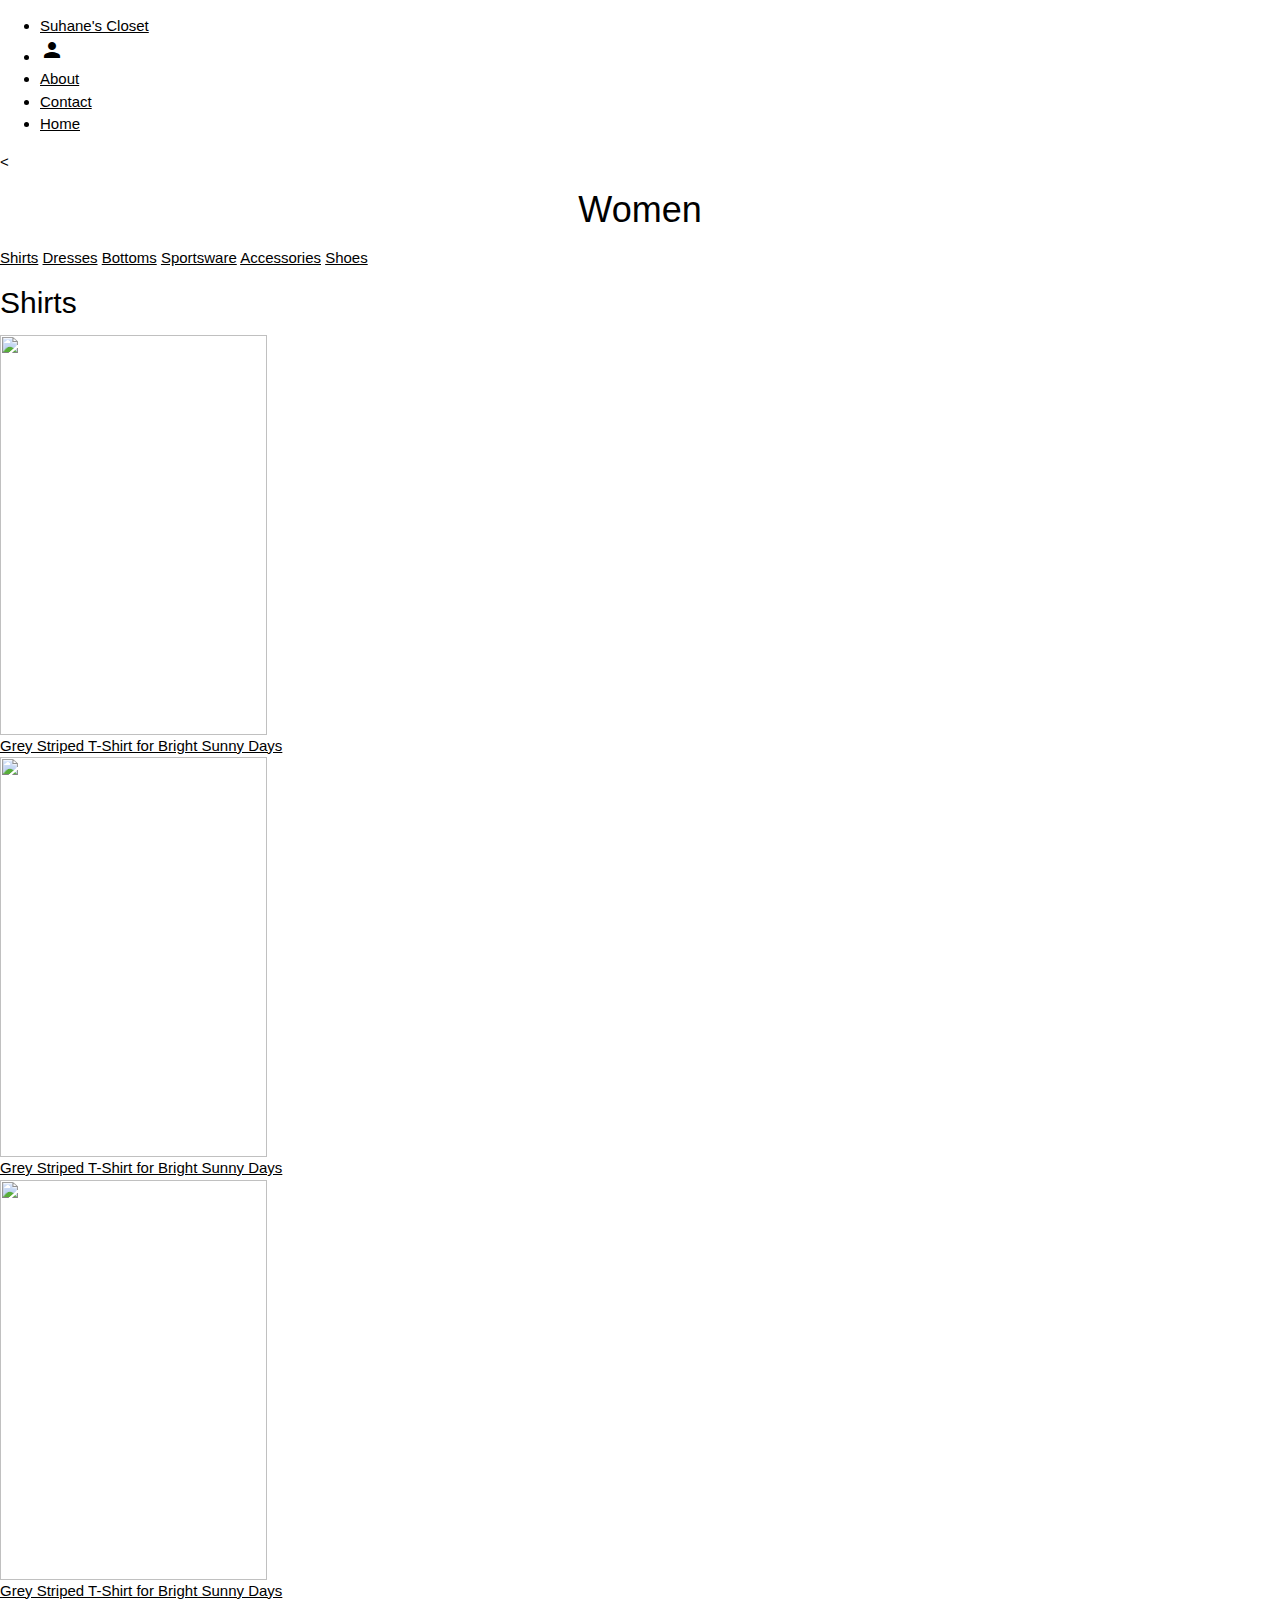
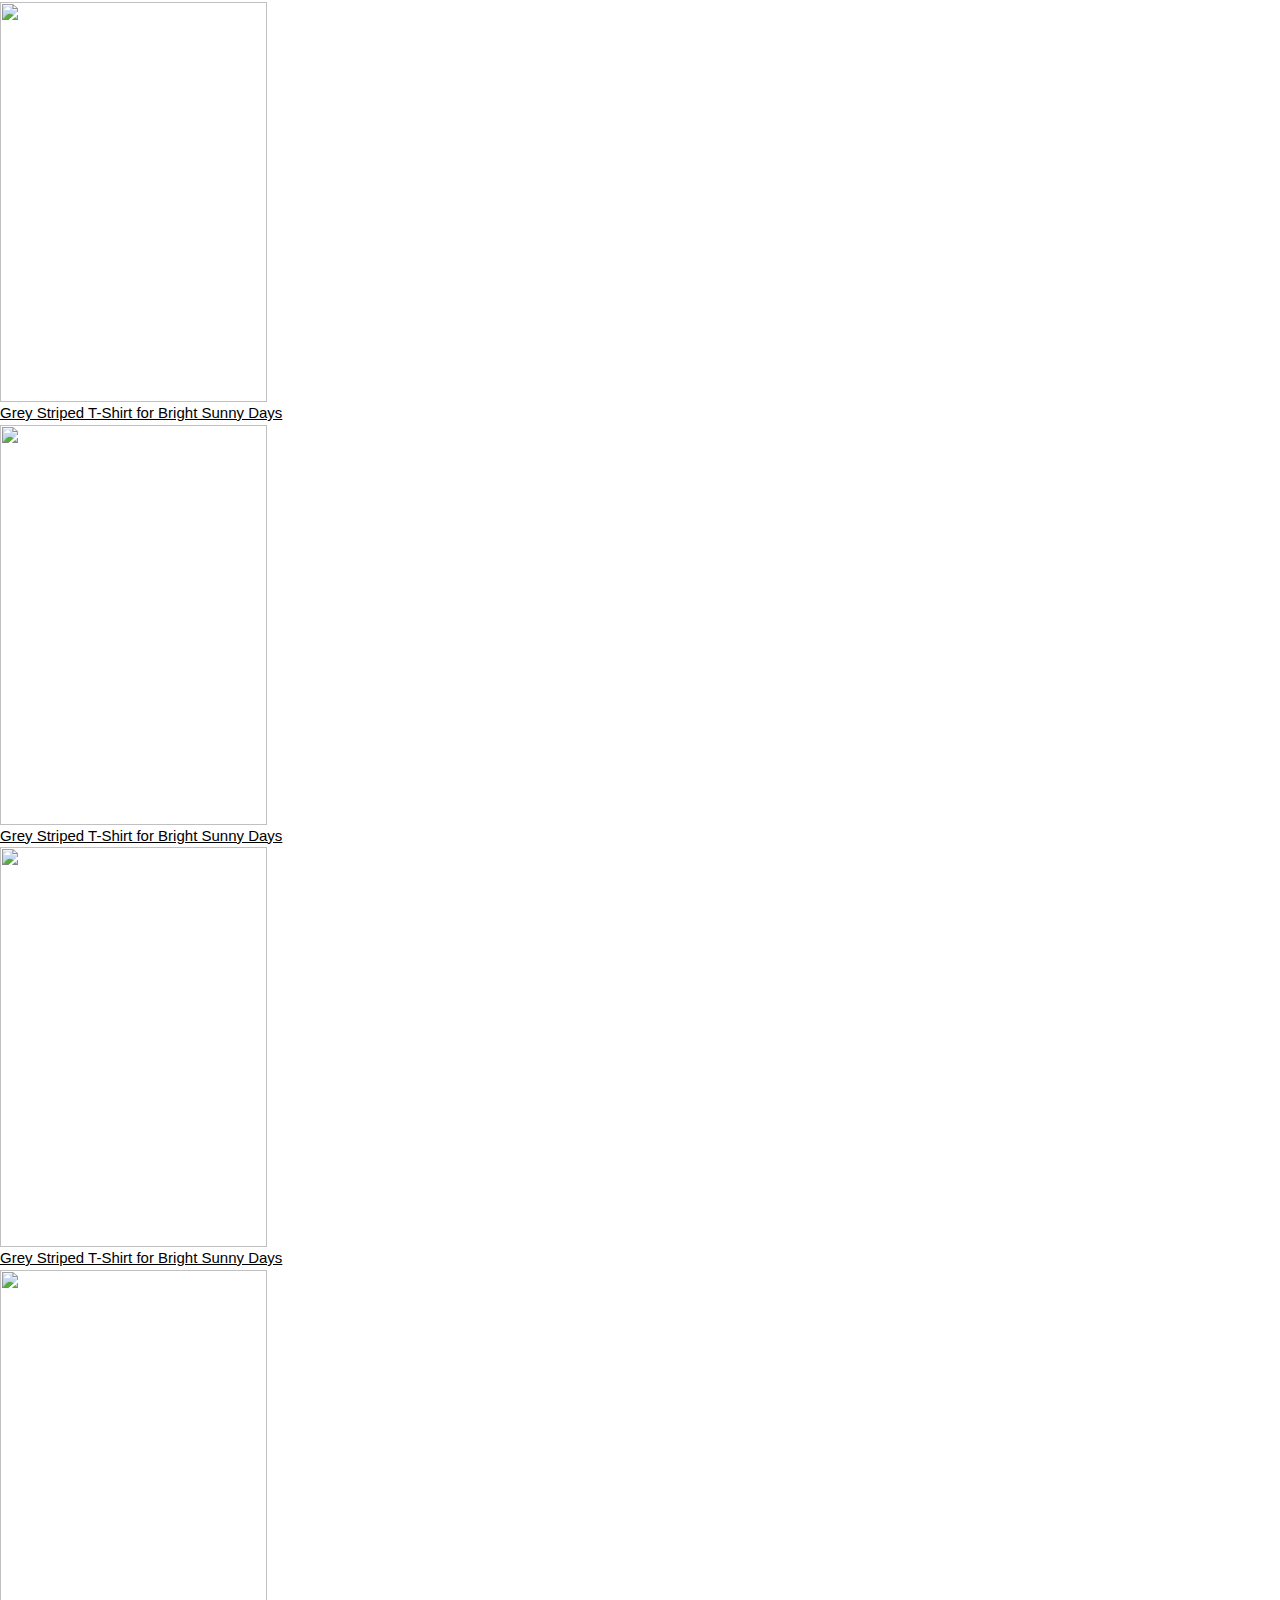
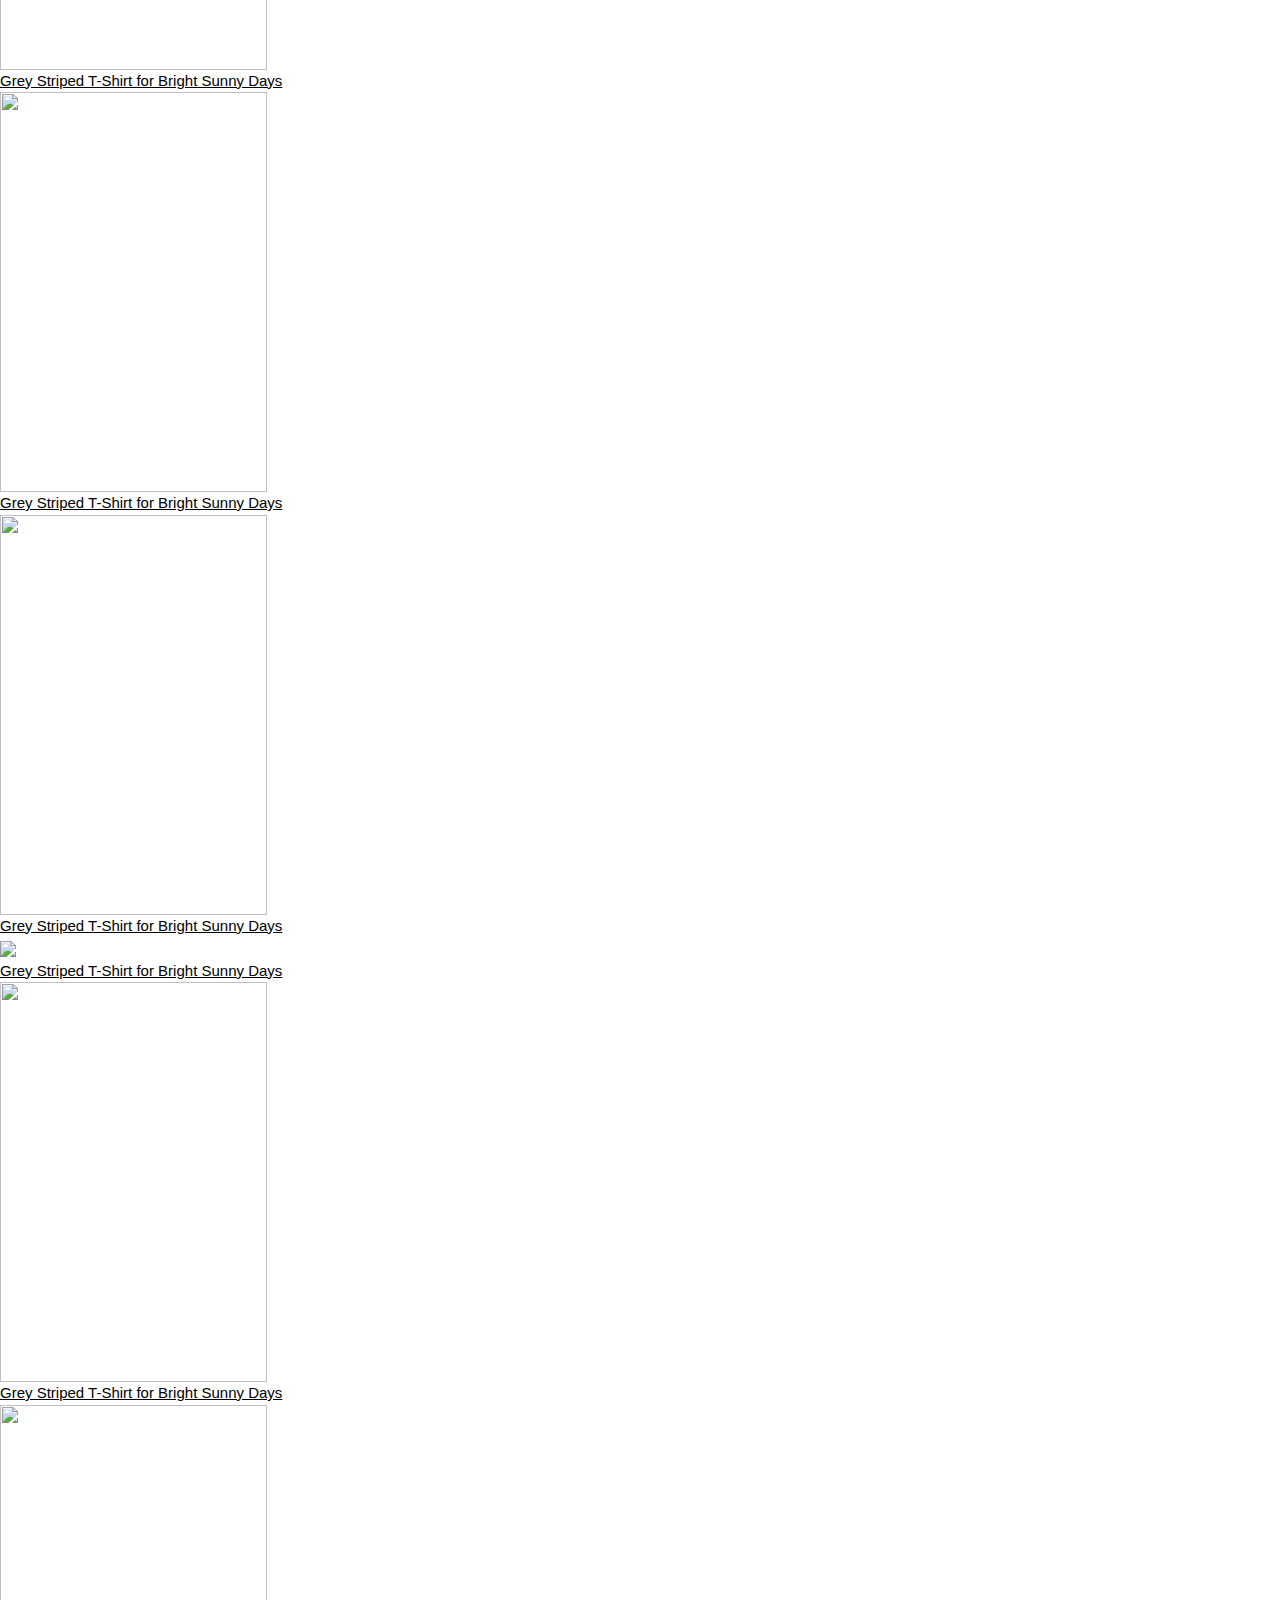
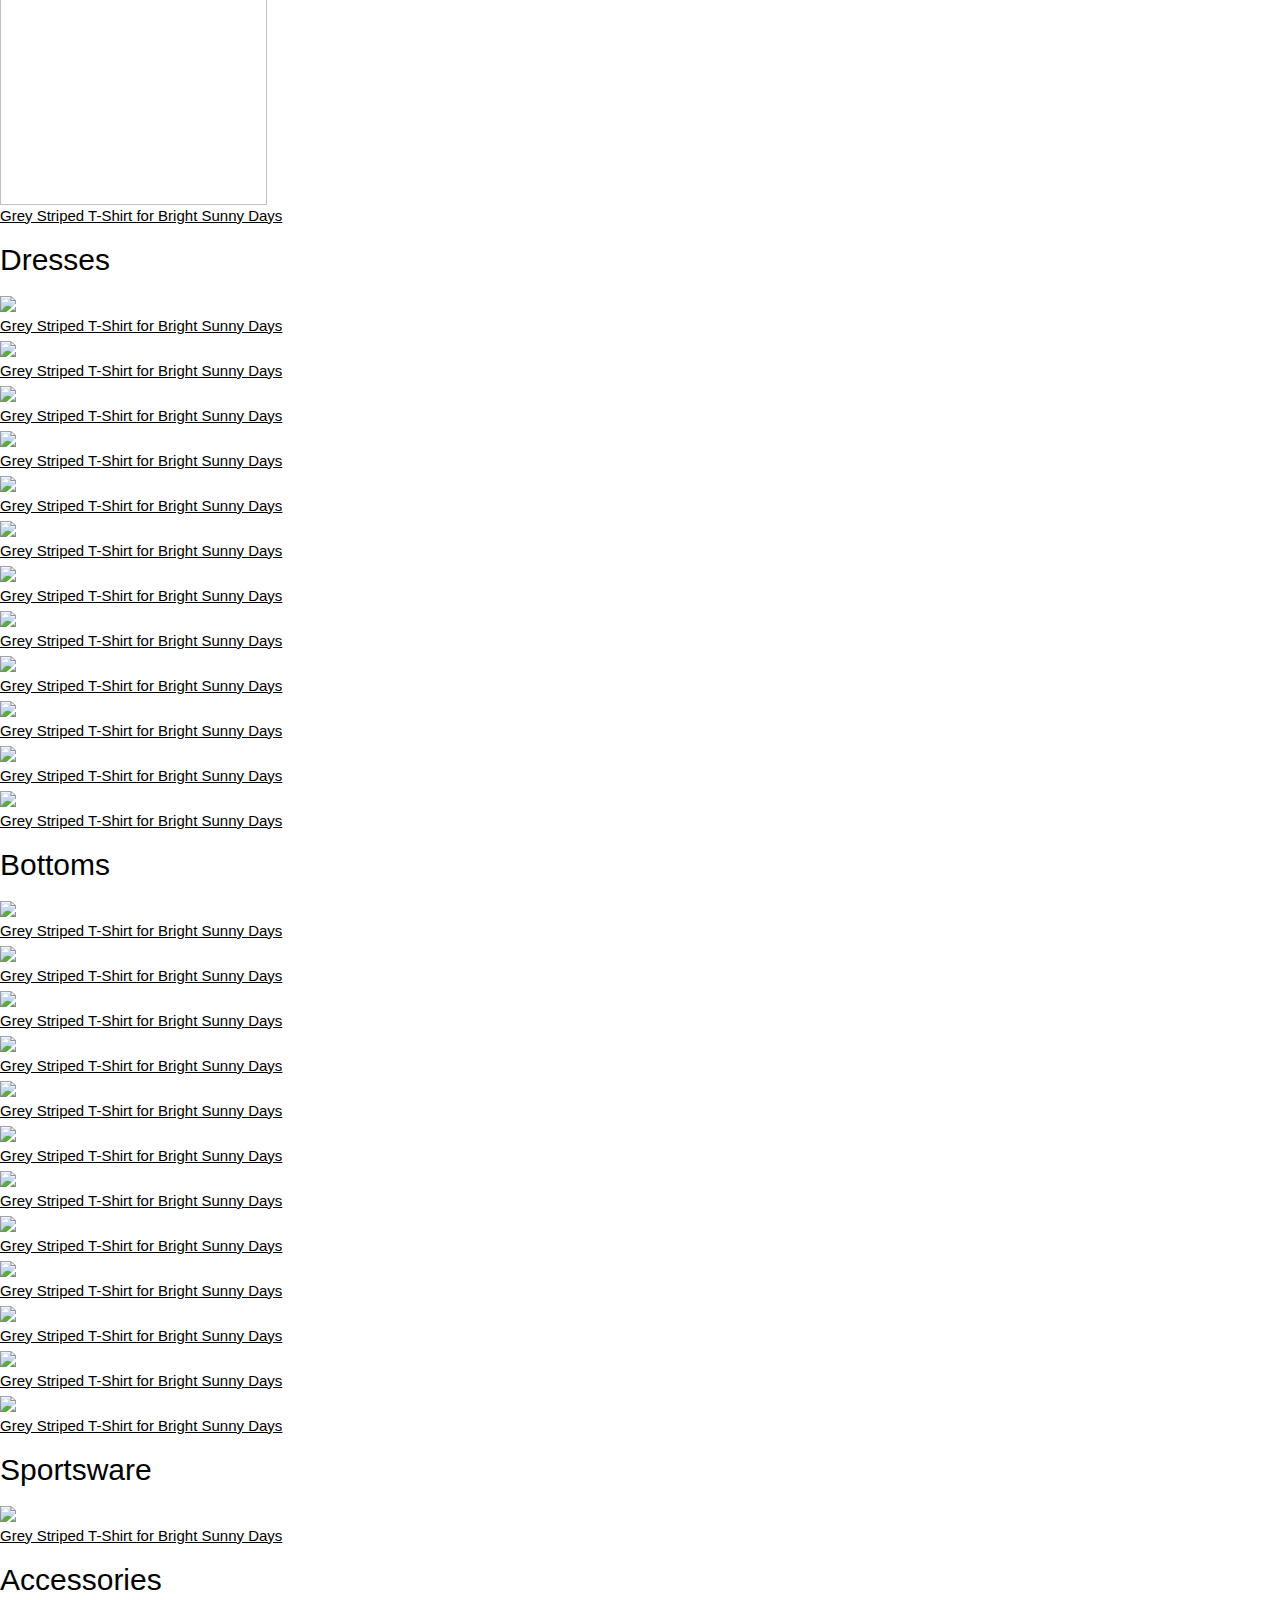
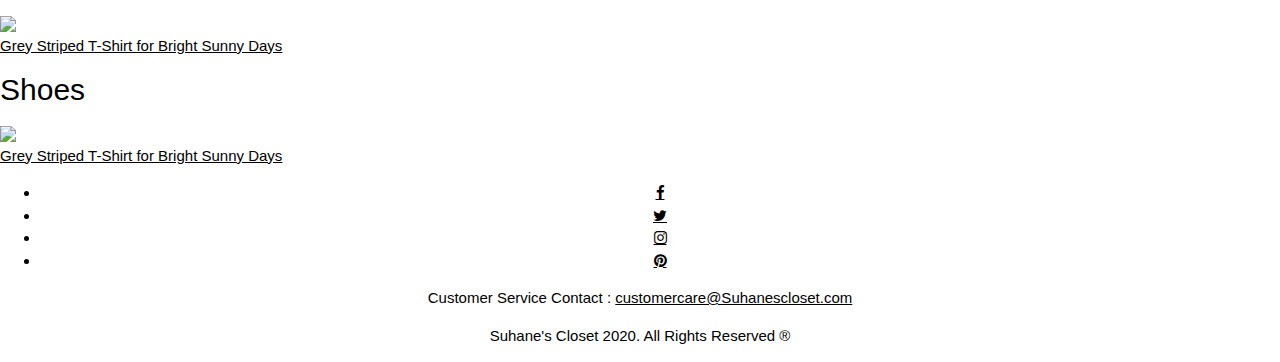
==== index.html @ 813f4f31 "Create index.html" ====
<!DOCTYPE html>
<html>
<head>
	<link href="https://fonts.googleapis.com/css2?family=Pacifico&family=Roboto&display=swap" rel="stylesheet"> <!-- Imported the roboto and pacifisio font -->
	<link href="https://fonts.googleapis.com/css2?family=Marck+Script&display=swap" rel="stylesheet">

	<meta name="viewport" content="width=device-width, initial-scale=1">
	<link rel="stylesheet" href="https://www.w3schools.com/w3css/4/w3.css">
	<link rel="stylesheet" href="https://fonts.googleapis.com/icon?family=Material+Icons"> 
	<link rel="stylesheet" href="https://cdnjs.cloudflare.com/ajax/libs/font-awesome/4.7.0/css/font-awesome.min.css"><!-- importing the icons...-->

	<link rel="stylesheet" type="text/css" href="../CSS/indexstyle.css">
	<link rel="stylesheet" type="text/css" href="../CSS/women.css">
	<link rel="stylesheet" type="text/css" href="../CSS/img.css">
	<title>Suhane's Closet</title>
</head>
<body>

	<!-- -------- NavMenu Begins --------->

	<div id = "NavMenu">
		<ul>
			<span id = "title">
				<li><a href="index.html">Suhane's Closet</a></li>				
			</span>
			<span id="NavLinks">
				<li><a href="#account"><i class="material-icons">person</i></a></li>
				<li><a href="#about">About</a></li>
				<li><a href="#contact">Contact</a></li>
				<li><a href="#home">Home</a></li>				
			</span>
		</ul>
	</div>

	<
	<!-- -------- NavMenu ENDS --------->
	<h1 align="center">Women</h1>
	<div class="sidenav">	
	<a href="#wshirts">Shirts</a>
	<a href="#wdress">Dresses</a>
	<a href="#wbottoms">Bottoms</a>
	<a href="#wsport">Sportsware</a>
	<a href="#wassecc">Accessories</a>
	<a href="#wshoes">Shoes</a>
	</div>
	<div class="main">
		<h2 id="wshirts">Shirts</h2>
		<div class="row">	
	 		<div class="column">
	 		<div class="gallery">
		  	<a target="_blank" href="sh1.html">
		    <img src="C:\suhane closet\Images\sh1.jpg" width="267" height="400">
		 	<div class="desc">Grey Striped T-Shirt for Bright Sunny Days</div>
		 	</div>
		 	</div>
		 	<div class="column">
		 	<div class="gallery">
		  	<a target="_blank" href="sh2.html">
		    <img src="C:\suhane closet\Images\sh2.jpg" width="267" height="400">
		 	<div class="desc">Grey Striped T-Shirt for Bright Sunny Days</div>
		 	</a>
		 	</div>
	 		</div>	
	 		<div class="column">
		 	<div class="gallery">
		  	<a target="_blank" href="sh3.html">
		    <img src="C:\suhane closet\Images\sh3.jpg" width="267" height="400">
		 	<div class="desc">Grey Striped T-Shirt for Bright Sunny Days</div>
		 	</a>
		 	</div>
	 		</div>	
	 	</div>
	 	<div class="row">	
	 		<div class="column">
	 		<div class="gallery">
		  	<a target="_blank" href="sh4.html">
		    <img src="C:\suhane closet\Images\sh4.jpg" width="267" height="400">
		 	<div class="desc">Grey Striped T-Shirt for Bright Sunny Days</div>
		 	</div>
		 	</div>
		 	<div class="column">
		 	<div class="gallery">
		  	<a target="_blank" href="sh5.html">
		    <img src="C:\suhane closet\Images\sh5.jpg" width="267" height="400">
		 	<div class="desc">Grey Striped T-Shirt for Bright Sunny Days</div>
		 	</a>
		 	</div>
	 		</div>	
	 		<div class="column">
		 	<div class="gallery">
		  	<a target="_blank" href="sh6.html">
		    <img src="C:\suhane closet\Images\sh6.jpg" width="267" height="400">
		 	<div class="desc">Grey Striped T-Shirt for Bright Sunny Days</div>
		 	</a>
		 	</div>
	 		</div>	
	 	</div>
	 	<div class="row">	
	 		<div class="column">
	 		<div class="gallery">
		  	<a target="_blank" href="sh7.html">
		    <img src="C:\suhane closet\Images\sh7.jpg" width="267" height="400">
		 	<div class="desc">Grey Striped T-Shirt for Bright Sunny Days</div>
		 	</div>
		 	</div>
		 	<div class="column">
		 	<div class="gallery">
		  	<a target="_blank" href="sh8.html">
		    <img src="C:\suhane closet\Images\sh8.jpg" width="267" height="400">
		 	<div class="desc">Grey Striped T-Shirt for Bright Sunny Days</div>
		 	</a>
		 	</div>
	 		</div>	
	 		<div class="column">
		 	<div class="gallery">
		  	<a target="_blank" href="sh9.html">
		    <img src="C:\suhane closet\Images\sh9.jpg" width="267" height="400">
		 	<div class="desc">Grey Striped T-Shirt for Bright Sunny Days</div>
		 	</a>
		 	</div>
	 		</div>	
	 	</div><div class="row">	
	 		<div class="column">
	 		<div class="gallery">
		  	<a target="_blank" href="sh10.html">
		    <img src="C:\suhane closet\Images\sh10.jpg" >
		 	<div class="desc">Grey Striped T-Shirt for Bright Sunny Days</div>
		 	</div>
		 	</div>
		 	<div class="column">
		 	<div class="gallery">
		  	<a target="_blank" href="sh11.html">
		    <img src="C:\suhane closet\Images\sh11.jpg" width="267" height="400">
		 	<div class="desc">Grey Striped T-Shirt for Bright Sunny Days</div>
		 	</a>
		 	</div>
	 		</div>	
	 		<div class="column">
		 	<div class="gallery">
		  	<a target="_blank" href="sh12.html">
		    <img src="C:\suhane closet\Images\sh12.jpg" width="267" height="400">
		 	<div class="desc">Grey Striped T-Shirt for Bright Sunny Days</div>
		 	</a>
		 	</div>
	 		</div>	
	  	<h2 id="wdress">Dresses</h2>
	 	<div class="row">	
	 		<div class="column">
	 		<div class="gallery">
		  	<a target="_blank" href="d1.html">
		    <img src="C:\suhane closet\Images\d1.jpg" >
		 	<div class="desc">Grey Striped T-Shirt for Bright Sunny Days</div>
		 	</div>
		 	</div>
		 	<div class="column">
		 	<div class="gallery">
		  	<a target="_blank" href="d2.html">
		    <img src="C:\suhane closet\Images\d2.jpg" >
		 	<div class="desc">Grey Striped T-Shirt for Bright Sunny Days</div>
		 	</a>
		 	</div>
	 		</div>	
	 		<div class="column">
		 	<div class="gallery">
		  	<a target="_blank" href="d3.html">
		    <img src="C:\suhane closet\Images\d3.jpg" >
		 	<div class="desc">Grey Striped T-Shirt for Bright Sunny Days</div>
		 	</a>
		 	</div>
	 		</div>	
	 	</div>
	 	<div class="row">	
	 		<div class="column">
	 		<div class="gallery">
		  	<a target="_blank" href="d4.html">
		    <img src="C:\suhane closet\Images\d4.jpg" >
		 	<div class="desc">Grey Striped T-Shirt for Bright Sunny Days</div>
		 	</div>
		 	</div>
		 	<div class="column">
		 	<div class="gallery">
		  	<a target="_blank" href="d5.html">
		    <img src="C:\suhane closet\Images\d5.jpg" >
		 	<div class="desc">Grey Striped T-Shirt for Bright Sunny Days</div>
		 	</a>
		 	</div>
	 		</div>	
	 		<div class="column">
		 	<div class="gallery">
		  	<a target="_blank" href="d6.html">
		    <img src="C:\suhane closet\Images\d6.jpg" >
		 	<div class="desc">Grey Striped T-Shirt for Bright Sunny Days</div>
		 	</a>
		 	</div>
	 		</div>	
	 	</div>
	 	<div class="row">	
	 		<div class="column">
	 		<div class="gallery">
		  	<a target="_blank" href="d7.html">
		    <img src="C:\suhane closet\Images\d7.jpg" >
		 	<div class="desc">Grey Striped T-Shirt for Bright Sunny Days</div>
		 	</div>
		 	</div>
		 	<div class="column">
		 	<div class="gallery">
		  	<a target="_blank" href="d8.html">
		    <img src="C:\suhane closet\Images\d8.jpg" >
		 	<div class="desc">Grey Striped T-Shirt for Bright Sunny Days</div>
		 	</a>
		 	</div>
	 		</div>	
	 		<div class="column">
		 	<div class="gallery">
		  	<a target="_blank" href="d9.html">
		    <img src="C:\suhane closet\Images\d9.jpg" >
		 	<div class="desc">Grey Striped T-Shirt for Bright Sunny Days</div>
		 	</a>
		 	</div>
	 		</div>	
	 	</div>
	 	<div class="row">	
	 		<div class="column">
	 		<div class="gallery">
		  	<a target="_blank" href="d10.html">
		    <img src="C:\suhane closet\Images\d10.jpg" >
		 	<div class="desc">Grey Striped T-Shirt for Bright Sunny Days</div>
		 	</div>
		 	</div>
		 	<div class="column">
		 	<div class="gallery">
		  	<a target="_blank" href="d11.html">
		    <img src="C:\suhane closet\Images\d11.jpg" >
		 	<div class="desc">Grey Striped T-Shirt for Bright Sunny Days</div>
		 	</a>
		 	</div>
	 		</div>	
	 		<div class="column">
		 	<div class="gallery">
		  	<a target="_blank" href="d12.html">
		    <img src="C:\suhane closet\Images\d12.jpg" >
		 	<div class="desc">Grey Striped T-Shirt for Bright Sunny Days</div>
		 	</a>
		 	</div>
	 		</div>	
	 	</div>
	 	<h2 id="wbottoms">Bottoms</h2>
	 	<div class="row">	
	 		<div class="column">
	 		<div class="gallery">
		  	<a target="_blank" href="d1.html">
		    <img src="C:\suhane closet\Images\d1.jpg" >
		 	<div class="desc">Grey Striped T-Shirt for Bright Sunny Days</div>
		 	</div>
		 	</div>
		 	<div class="column">
		 	<div class="gallery">
		  	<a target="_blank" href="d2.html">
		    <img src="C:\suhane closet\Images\d2.jpg" >
		 	<div class="desc">Grey Striped T-Shirt for Bright Sunny Days</div>
		 	</a>
		 	</div>
	 		</div>	
	 		<div class="column">
		 	<div class="gallery">
		  	<a target="_blank" href="d3.html">
		    <img src="C:\suhane closet\Images\d3.jpg" >
		 	<div class="desc">Grey Striped T-Shirt for Bright Sunny Days</div>
		 	</a>
		 	</div>
	 		</div>	
	 	</div>
	 	<div class="row">	
	 		<div class="column">
	 		<div class="gallery">
		  	<a target="_blank" href="d4.html">
		    <img src="C:\suhane closet\Images\d4.jpg" >
		 	<div class="desc">Grey Striped T-Shirt for Bright Sunny Days</div>
		 	</div>
		 	</div>
		 	<div class="column">
		 	<div class="gallery">
		  	<a target="_blank" href="d5.html">
		    <img src="C:\suhane closet\Images\d5.jpg" >
		 	<div class="desc">Grey Striped T-Shirt for Bright Sunny Days</div>
		 	</a>
		 	</div>
	 		</div>	
	 		<div class="column">
		 	<div class="gallery">
		  	<a target="_blank" href="d6.html">
		    <img src="C:\suhane closet\Images\d6.jpg" >
		 	<div class="desc">Grey Striped T-Shirt for Bright Sunny Days</div>
		 	</a>
		 	</div>
	 		</div>	
	 	</div>
	 	<div class="row">	
	 		<div class="column">
	 		<div class="gallery">
		  	<a target="_blank" href="d7.html">
		    <img src="C:\suhane closet\Images\d7.jpg" >
		 	<div class="desc">Grey Striped T-Shirt for Bright Sunny Days</div>
		 	</div>
		 	</div>
		 	<div class="column">
		 	<div class="gallery">
		  	<a target="_blank" href="d8.html">
		    <img src="C:\suhane closet\Images\d8.jpg" >
		 	<div class="desc">Grey Striped T-Shirt for Bright Sunny Days</div>
		 	</a>
		 	</div>
	 		</div>	
	 		<div class="column">
		 	<div class="gallery">
		  	<a target="_blank" href="d9.html">
		    <img src="C:\suhane closet\Images\d9.jpg" >
		 	<div class="desc">Grey Striped T-Shirt for Bright Sunny Days</div>
		 	</a>
		 	</div>
	 		</div>	
	 	</div>
	 	<div class="row">	
	 		<div class="column">
	 		<div class="gallery">
		  	<a target="_blank" href="d10.html">
		    <img src="C:\suhane closet\Images\d10.jpg" >
		 	<div class="desc">Grey Striped T-Shirt for Bright Sunny Days</div>
		 	</div>
		 	</div>
		 	<div class="column">
		 	<div class="gallery">
		  	<a target="_blank" href="d11.html">
		    <img src="C:\suhane closet\Images\d11.jpg" >
		 	<div class="desc">Grey Striped T-Shirt for Bright Sunny Days</div>
		 	</a>
		 	</div>
	 		</div>	
	 		<div class="column">
		 	<div class="gallery">
		  	<a target="_blank" href="d12.html">
		    <img src="C:\suhane closet\Images\d12.jpg" >
		 	<div class="desc">Grey Striped T-Shirt for Bright Sunny Days</div>
		 	</a>
		 	</div>
	 		</div>	
	 	</div>
	 	<h2 id="wsport">Sportsware</h2>
	 	<div class="gallery">
	  	<a target="_blank" href="1.html">
	    <img src="C:\suhane closet\Images\1.jpg">
	 	<div class="desc">Grey Striped T-Shirt for Bright Sunny Days</div>
	 	</div>
	 	</a>
	 	<h2 id="wassecc">Accessories</h2>
	 	<div class="gallery">
	  	<a target="_blank" href="1.html">
	    <img src="C:\suhane closet\Images\1.jpg">
	 	<div class="desc">Grey Striped T-Shirt for Bright Sunny Days</div>
	 	</div>
	 	</a>
	 	<h2 id="wshoes">Shoes</h2>
	 	<div class="gallery">
	  	<a target="_blank" href="1.html">
	    <img src="C:\suhane closet\Images\1.jpg">
	 	<div class="desc">Grey Striped T-Shirt for Bright Sunny Days</div>
	 	</div>
	 	</a>
	 </div>

	<!-- -------- FOOTER Begins --------->

	<footer id = "footer" align = "center" >
		<div id = "FooterIcons">
			<ul>
				<li><a href="#" class="fa fa-facebook"></a></li>
				<li><a href="#" class="fa fa-twitter"></a></li>
				<li><a href="#" class="fa fa-instagram"></a></li>
				<li><a href="#" class="fa fa-pinterest"></a></li>
			</ul>
		</div>
	  <p>Customer Service Contact : <a href="mailto:customercare@Suhanescloset.com">customercare@Suhanescloset.com</a></p>
	  <p>Suhane's Closet 2020. All Rights Reserved ®</p>
	</footer>

	<!-- -------- Footer ends --------->


</body>
</html>
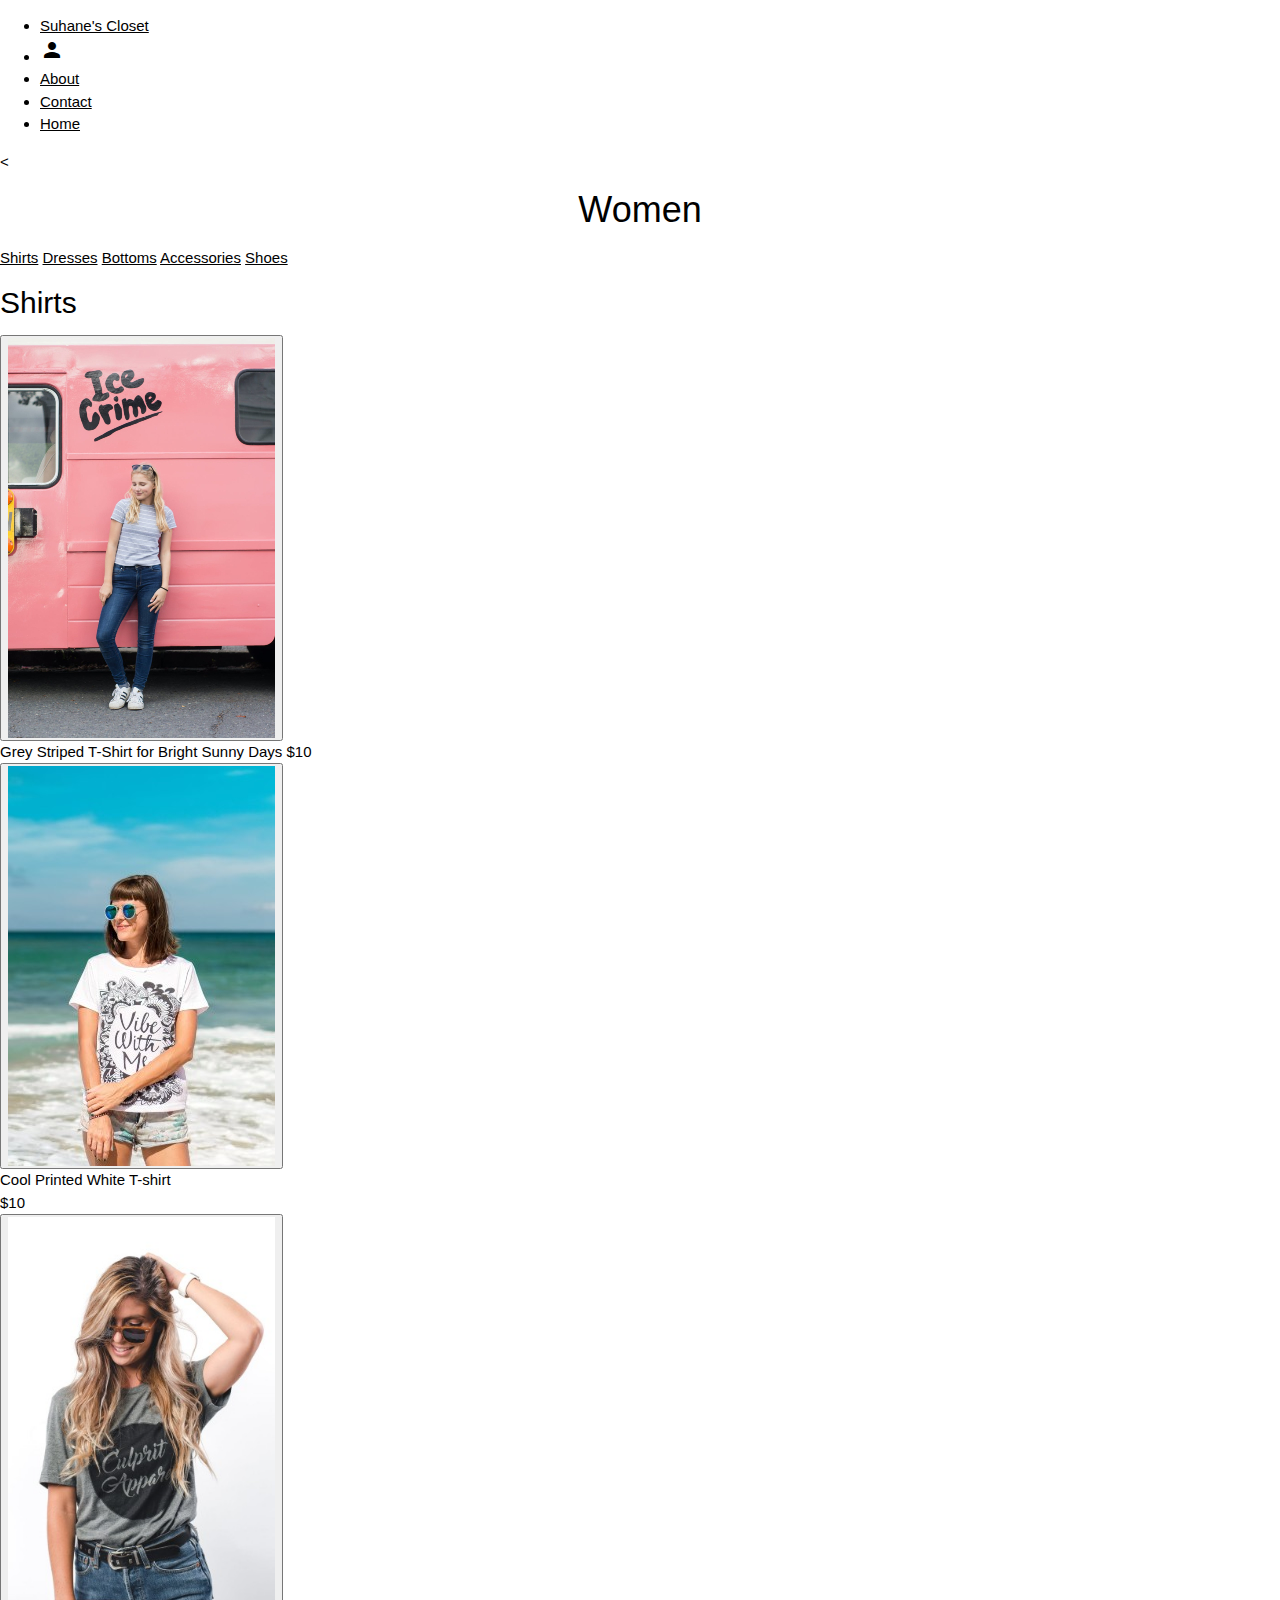
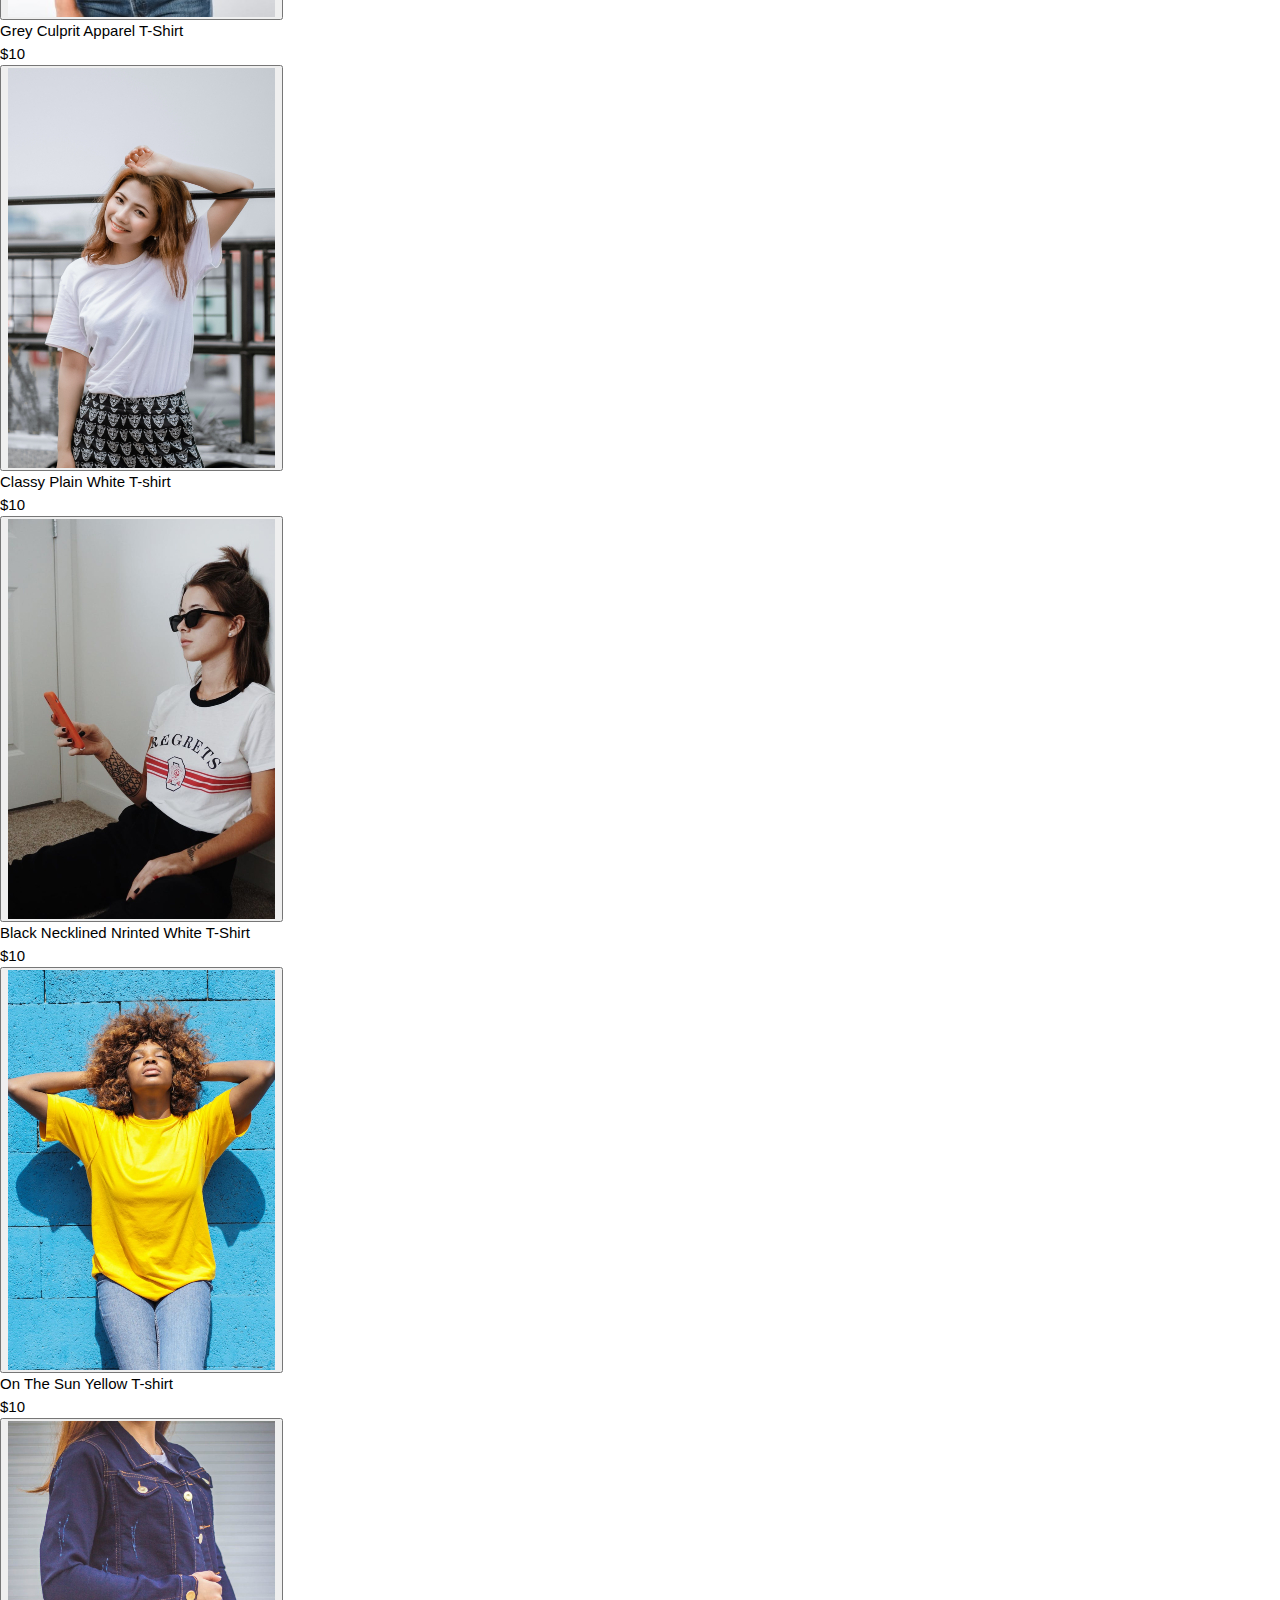
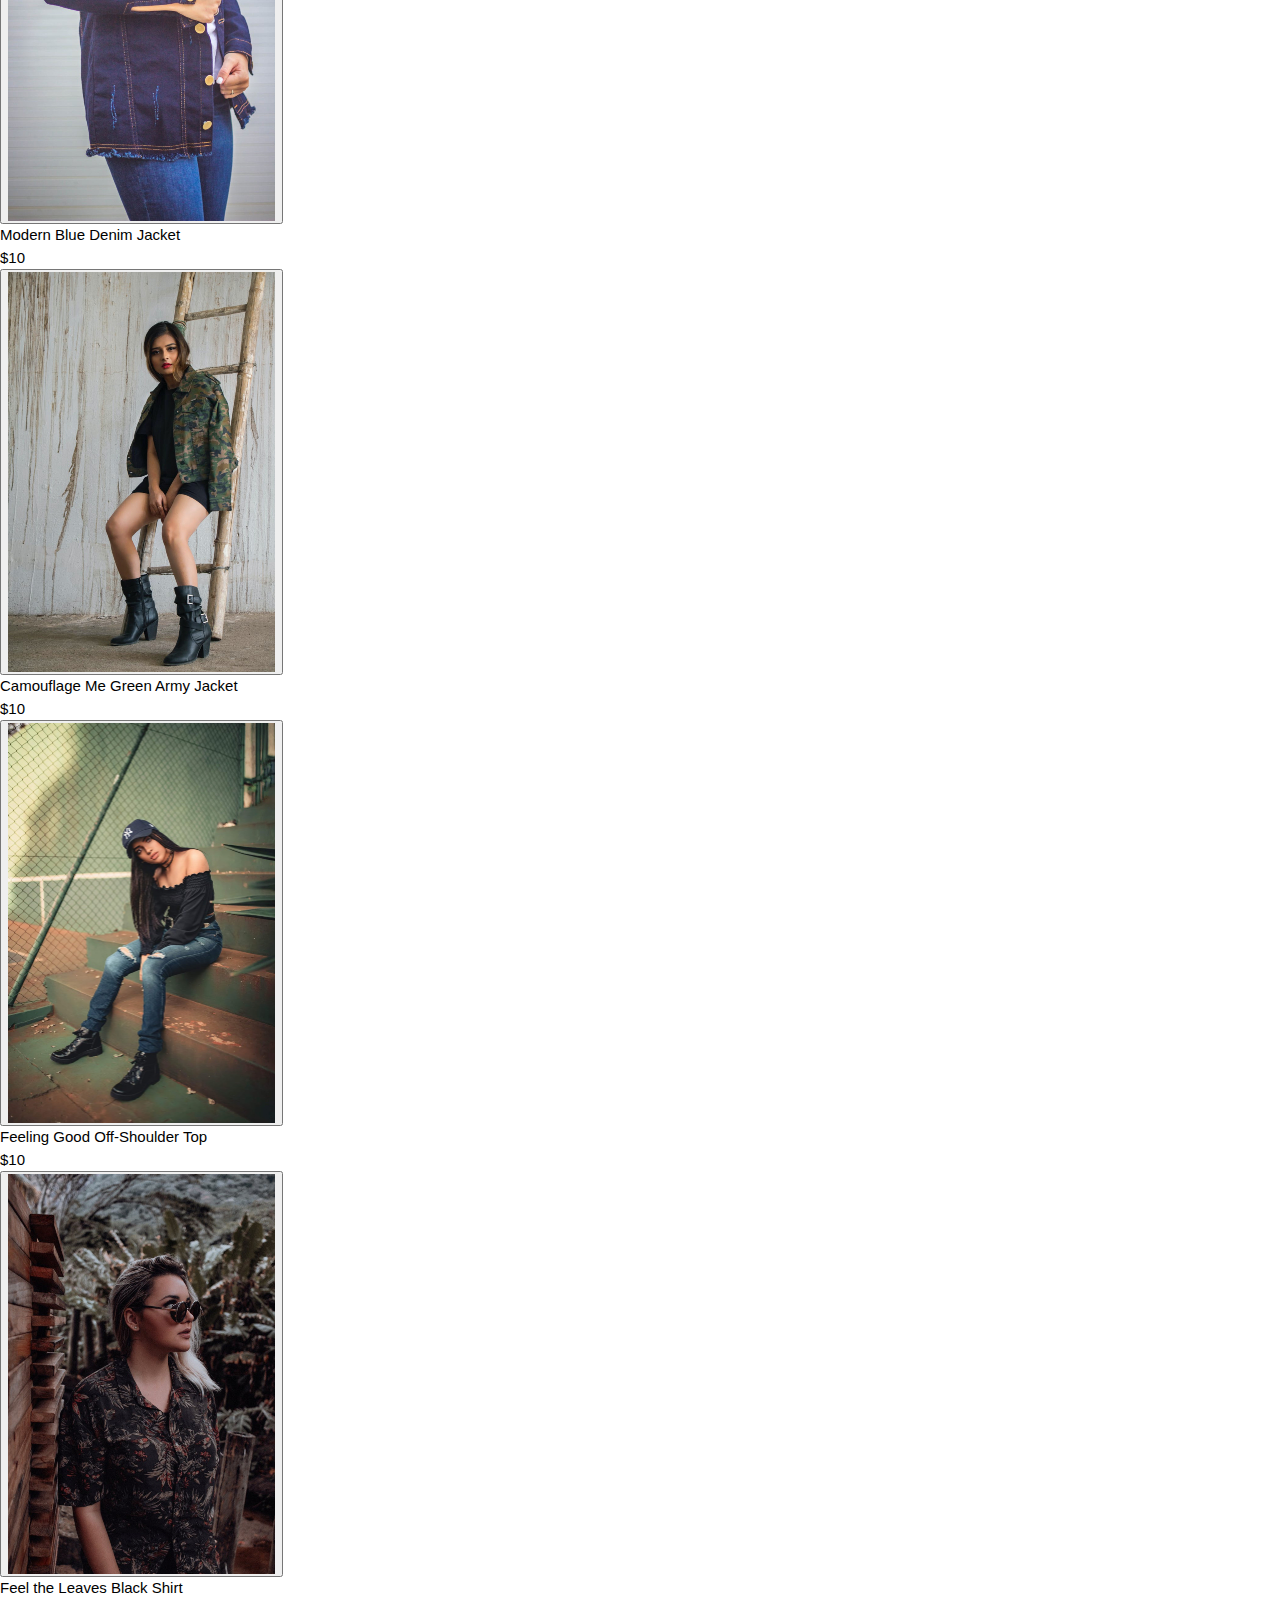
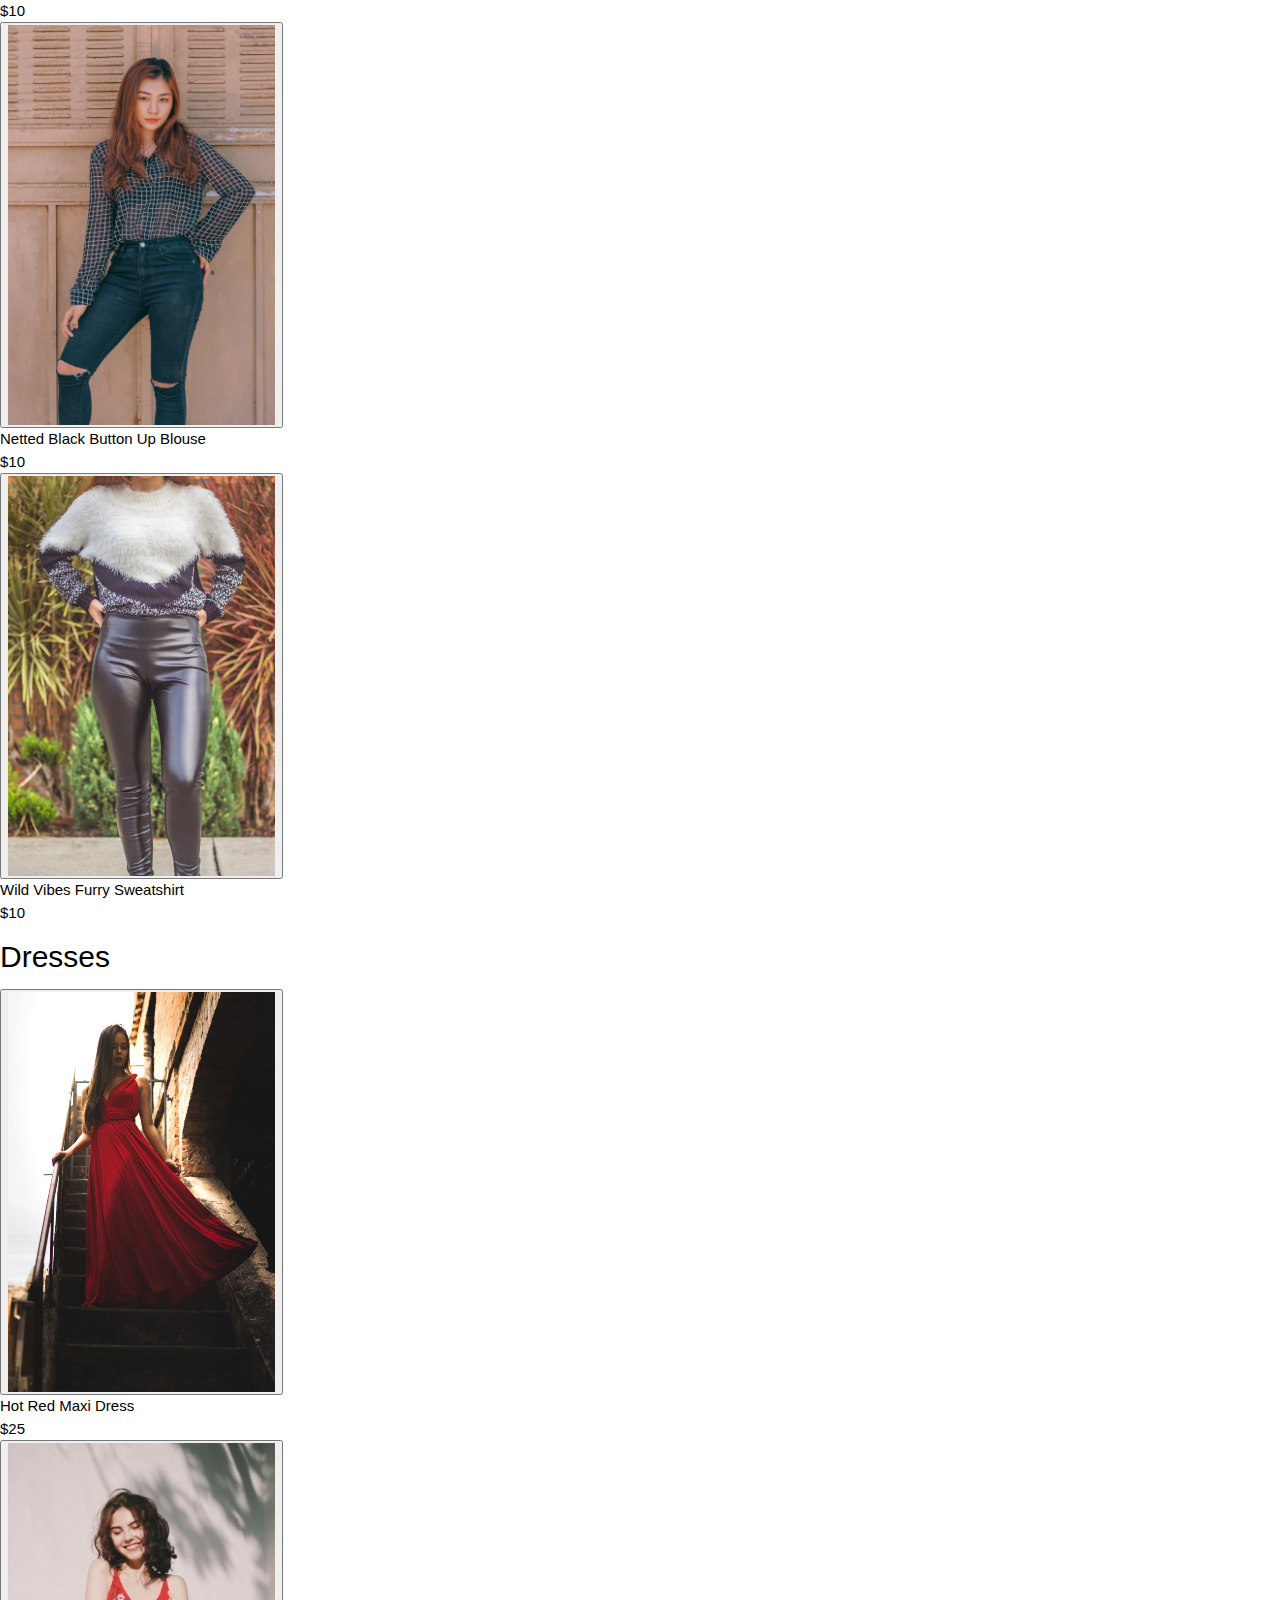
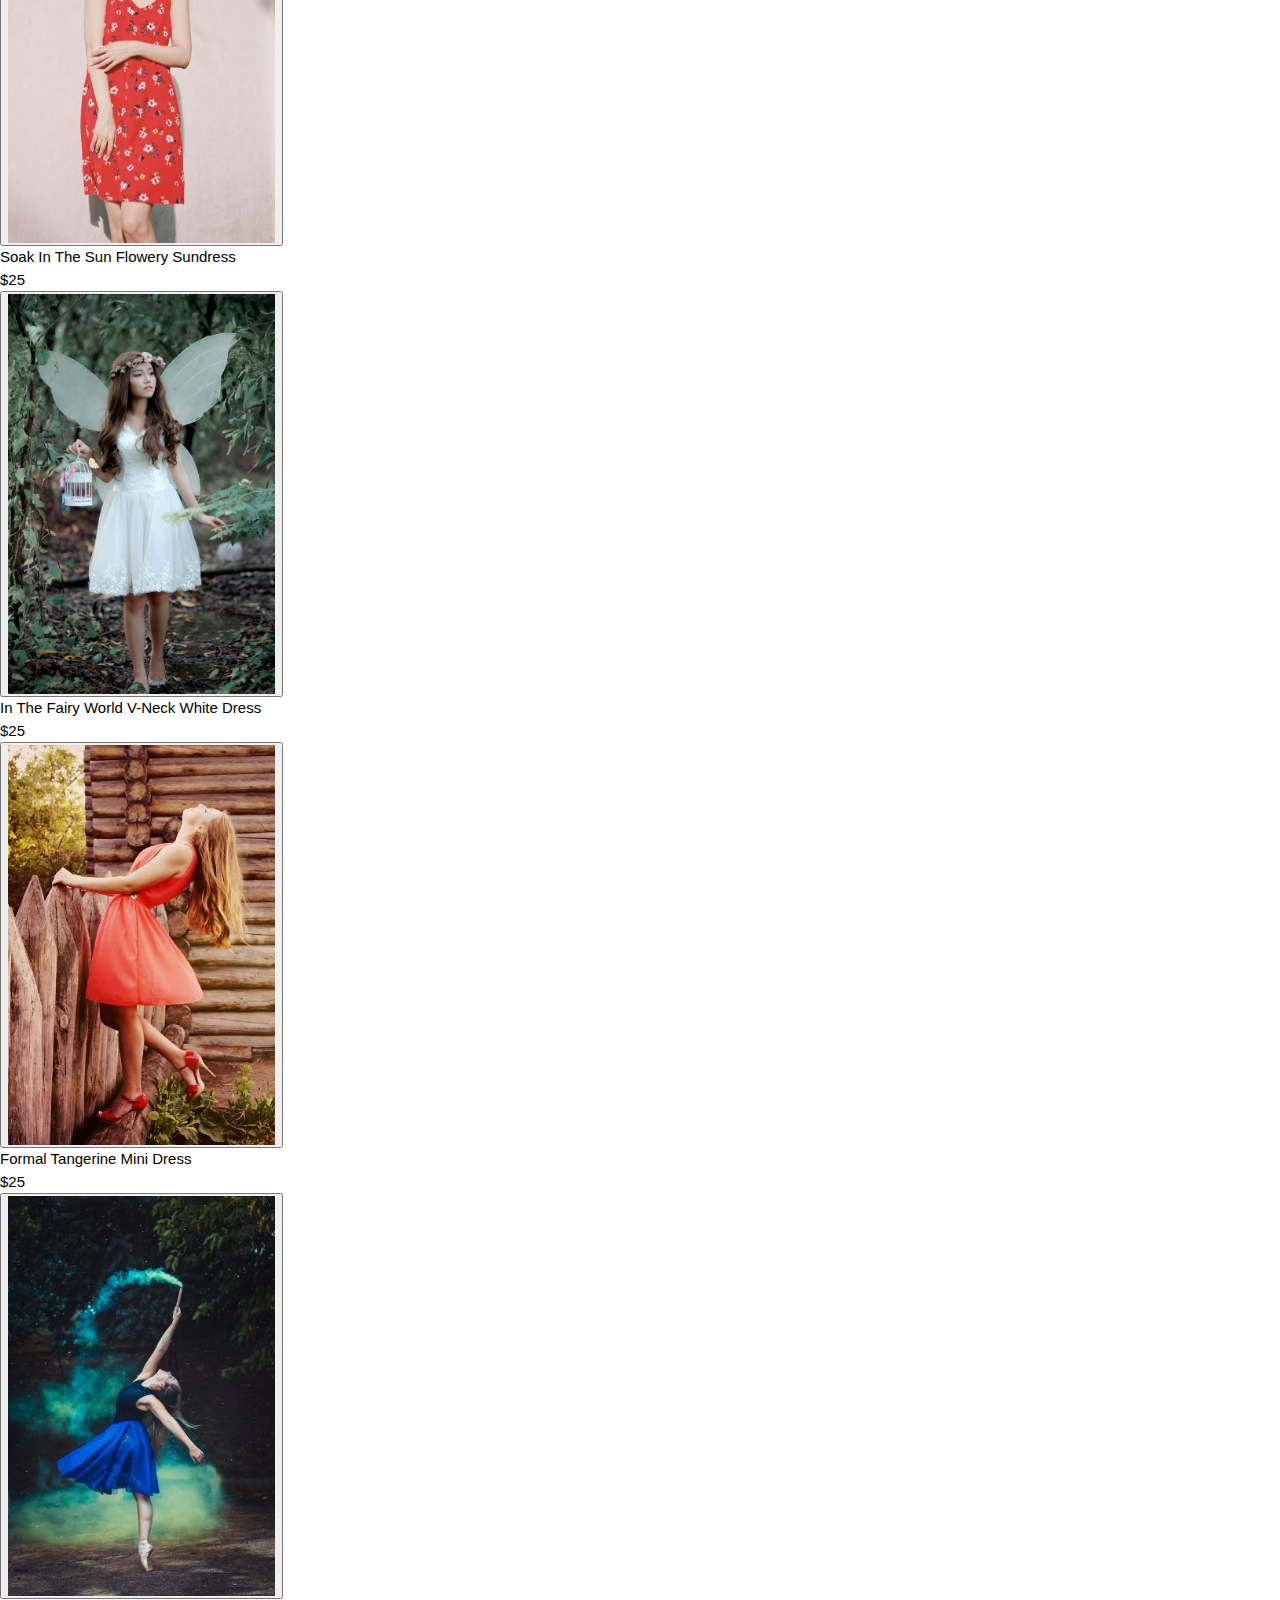
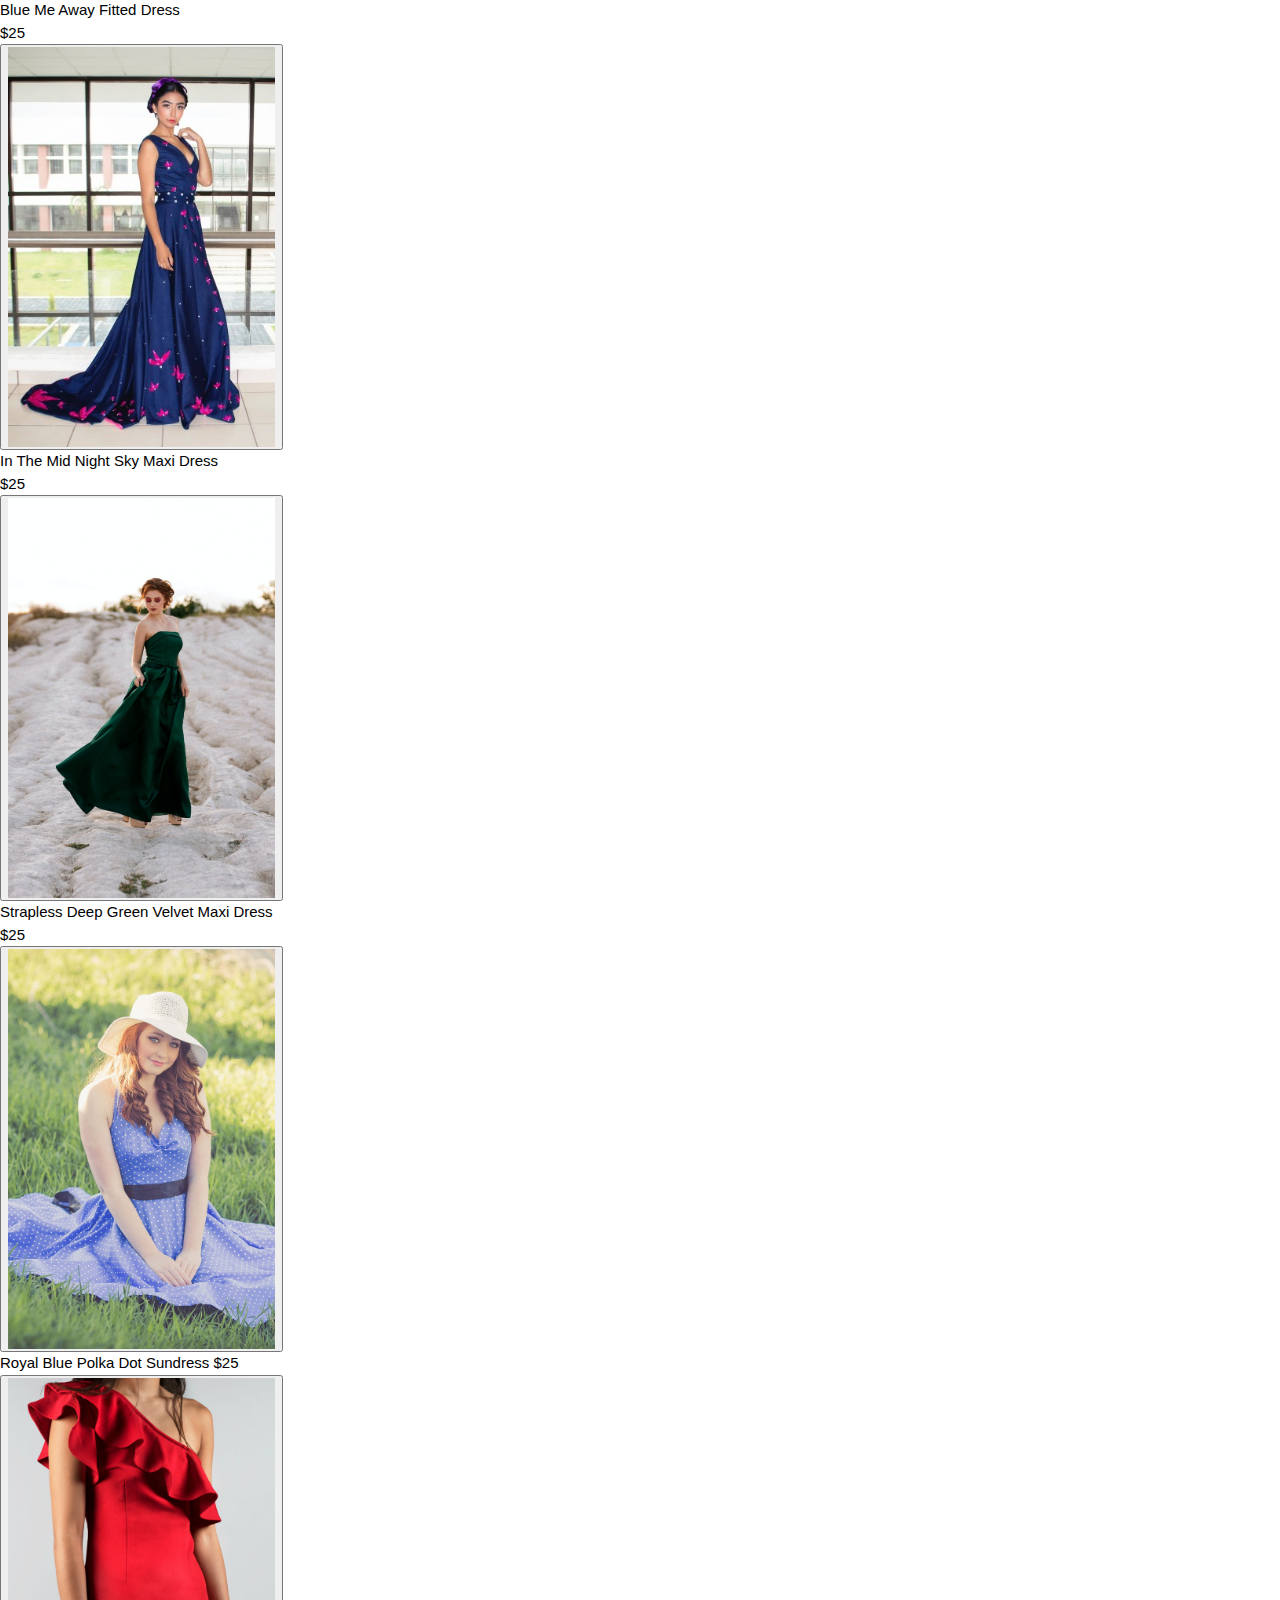
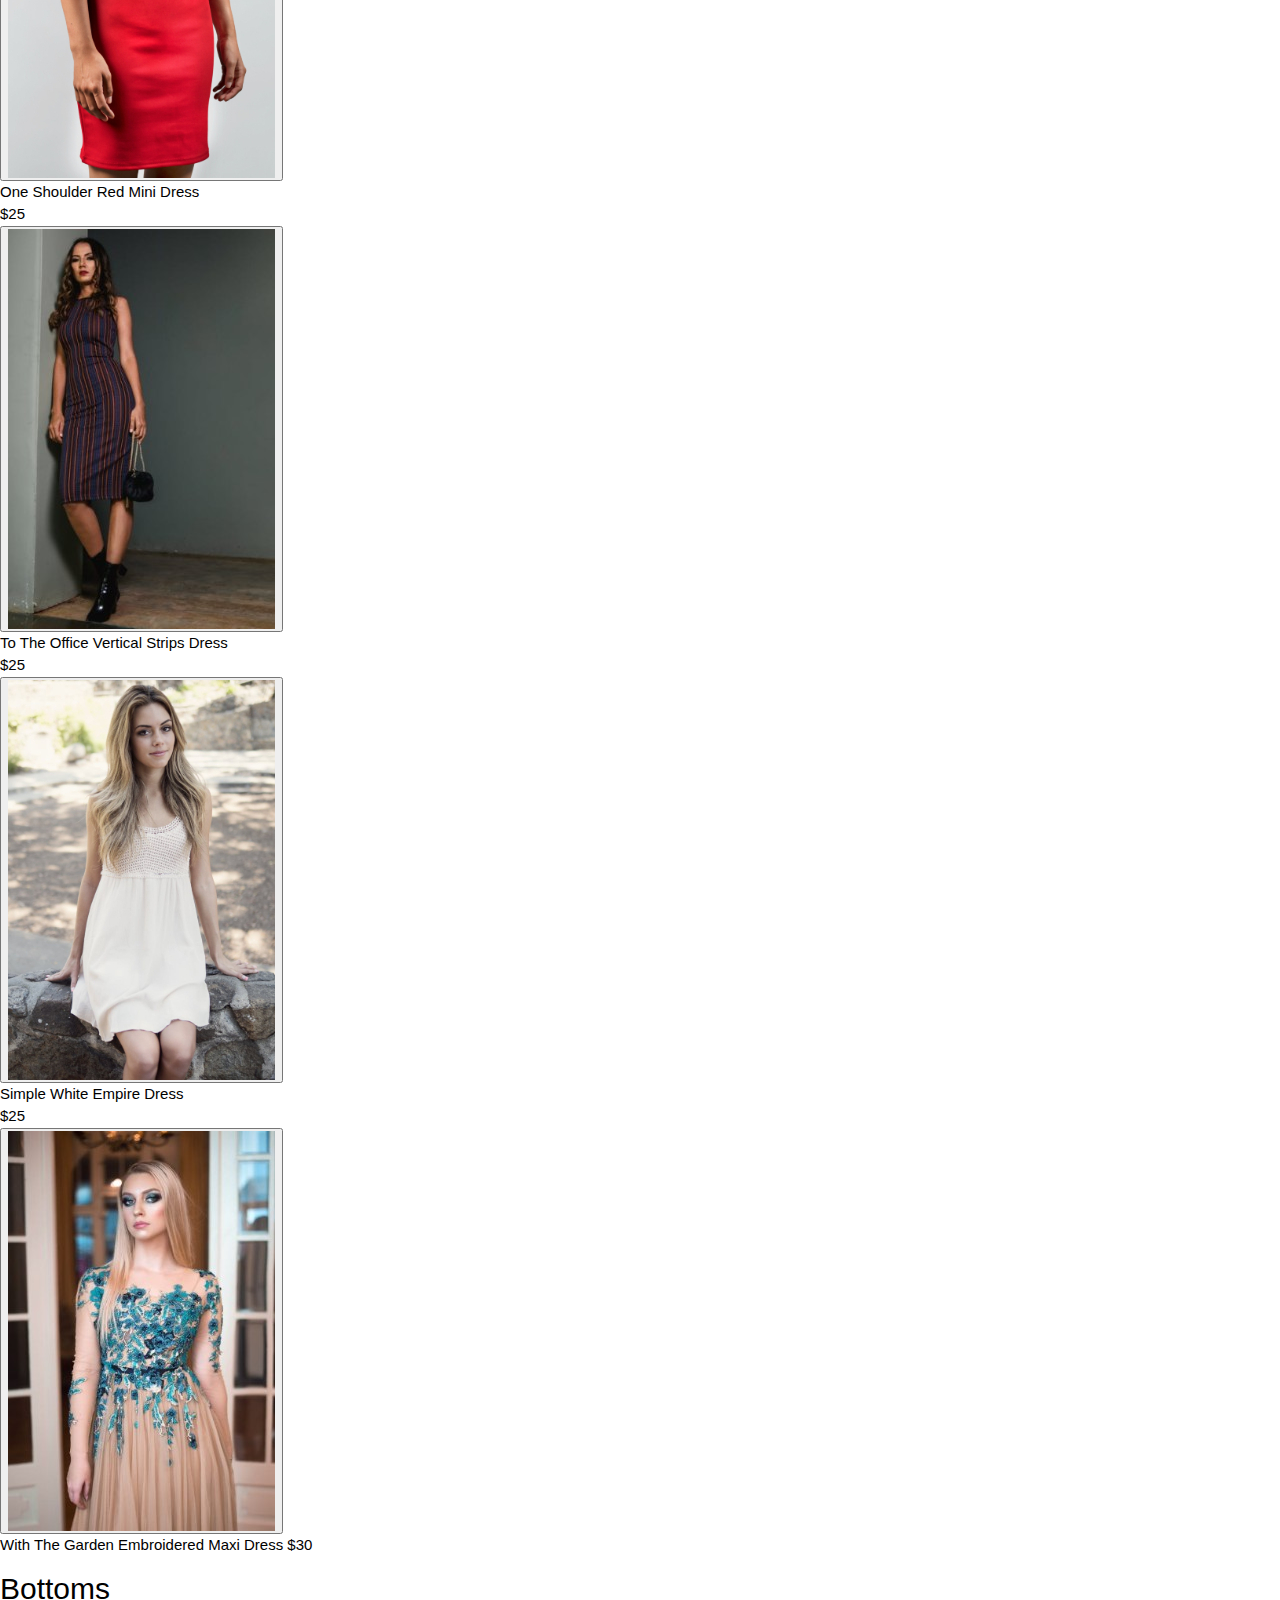
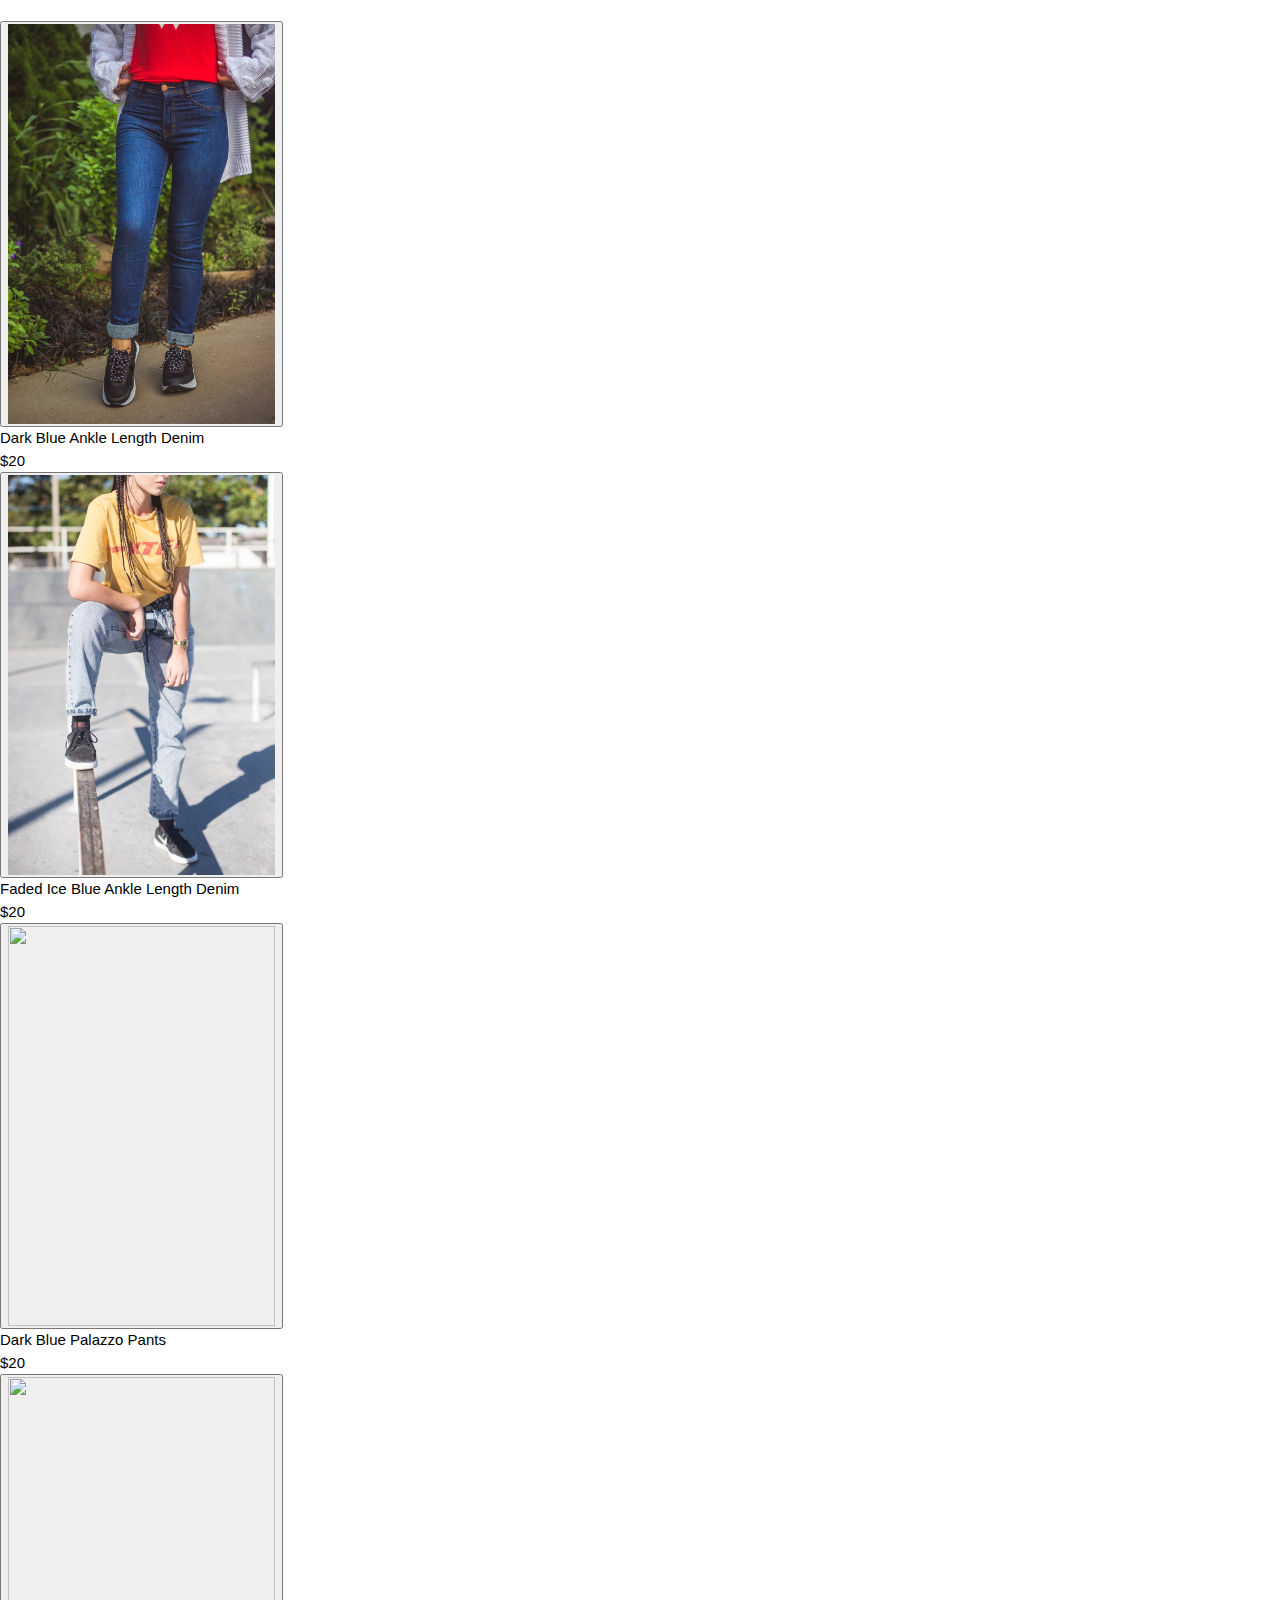
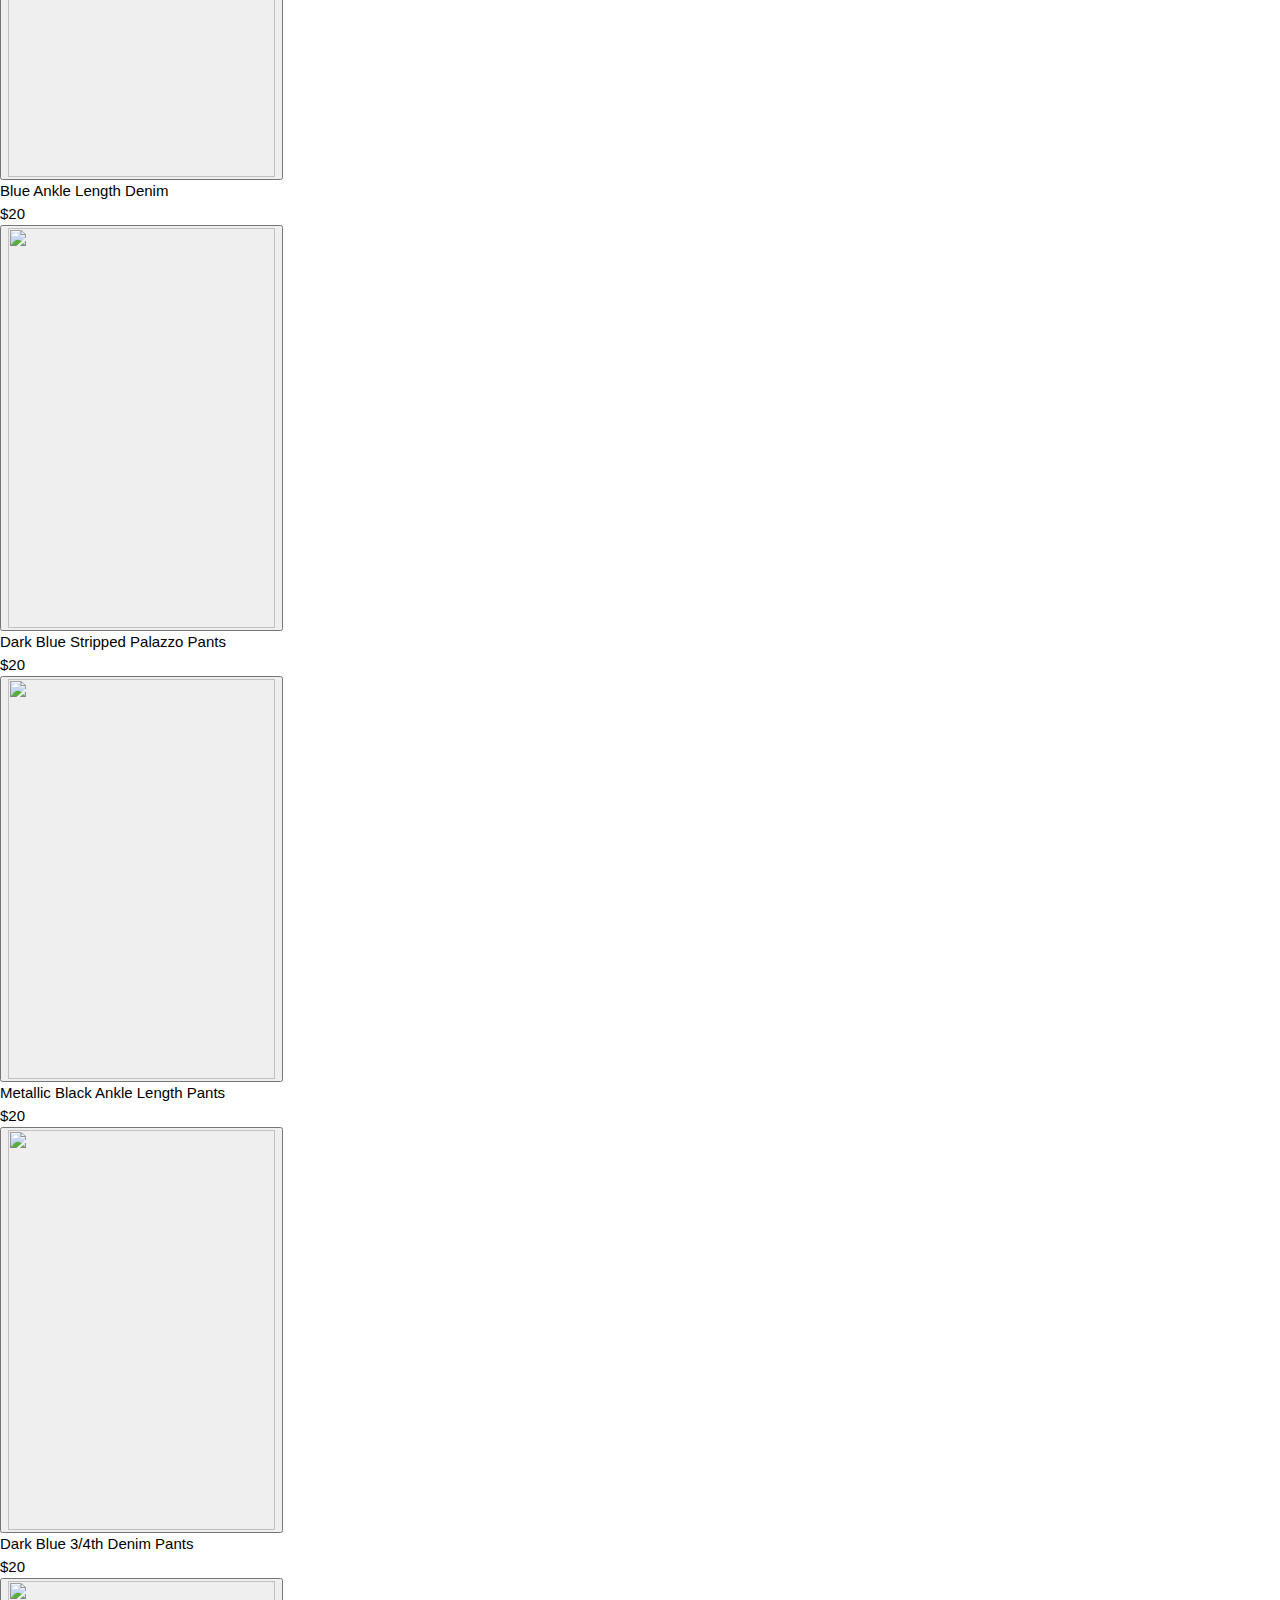
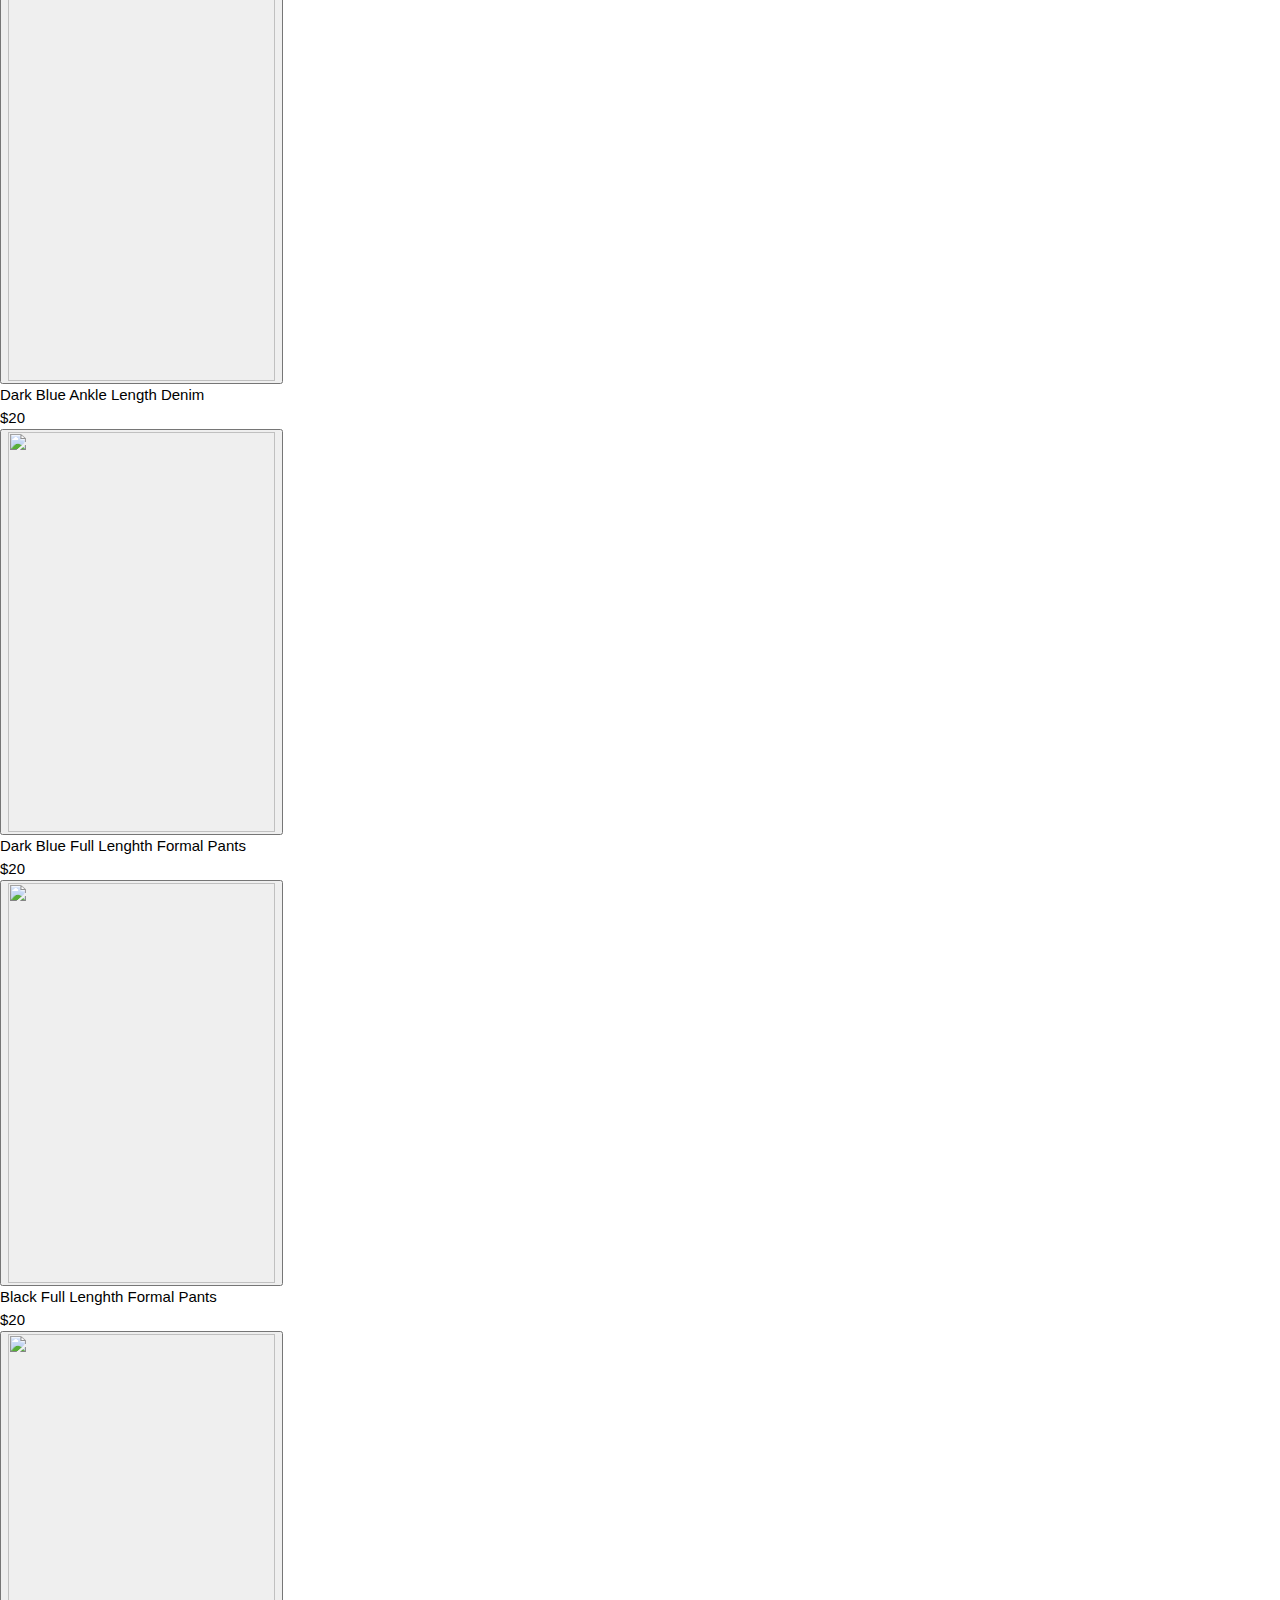
==== commit 623c92c2: "Update index.html" ====
--- a/index.html
+++ b/index.html
@@ -39,7 +39,6 @@
 	<a href="#wshirts">Shirts</a>
 	<a href="#wdress">Dresses</a>
 	<a href="#wbottoms">Bottoms</a>
-	<a href="#wsport">Sportsware</a>
 	<a href="#wassecc">Accessories</a>
 	<a href="#wshoes">Shoes</a>
 	</div>
@@ -47,325 +46,554 @@
 		<h2 id="wshirts">Shirts</h2>
 		<div class="row">	
 	 		<div class="column">
-	 		<div class="gallery">
-		  	<a target="_blank" href="sh1.html">
-		    <img src="C:\suhane closet\Images\sh1.jpg" width="267" height="400">
-		 	<div class="desc">Grey Striped T-Shirt for Bright Sunny Days</div>
-		 	</div>
-		 	</div>
-		 	<div class="column">
-		 	<div class="gallery">
-		  	<a target="_blank" href="sh2.html">
-		    <img src="C:\suhane closet\Images\sh2.jpg" width="267" height="400">
-		 	<div class="desc">Grey Striped T-Shirt for Bright Sunny Days</div>
-		 	</a>
-		 	</div>
-	 		</div>	
-	 		<div class="column">
-		 	<div class="gallery">
-		  	<a target="_blank" href="sh3.html">
-		    <img src="C:\suhane closet\Images\sh3.jpg" width="267" height="400">
-		 	<div class="desc">Grey Striped T-Shirt for Bright Sunny Days</div>
-		 	</a>
-		 	</div>
-	 		</div>	
-	 	</div>
-	 	<div class="row">	
-	 		<div class="column">
-	 		<div class="gallery">
-		  	<a target="_blank" href="sh4.html">
-		    <img src="C:\suhane closet\Images\sh4.jpg" width="267" height="400">
-		 	<div class="desc">Grey Striped T-Shirt for Bright Sunny Days</div>
-		 	</div>
-		 	</div>
-		 	<div class="column">
-		 	<div class="gallery">
-		  	<a target="_blank" href="sh5.html">
-		    <img src="C:\suhane closet\Images\sh5.jpg" width="267" height="400">
-		 	<div class="desc">Grey Striped T-Shirt for Bright Sunny Days</div>
-		 	</a>
-		 	</div>
-	 		</div>	
-	 		<div class="column">
-		 	<div class="gallery">
-		  	<a target="_blank" href="sh6.html">
-		    <img src="C:\suhane closet\Images\sh6.jpg" width="267" height="400">
-		 	<div class="desc">Grey Striped T-Shirt for Bright Sunny Days</div>
-		 	</a>
-		 	</div>
-	 		</div>	
-	 	</div>
-	 	<div class="row">	
-	 		<div class="column">
-	 		<div class="gallery">
-		  	<a target="_blank" href="sh7.html">
-		    <img src="C:\suhane closet\Images\sh7.jpg" width="267" height="400">
-		 	<div class="desc">Grey Striped T-Shirt for Bright Sunny Days</div>
-		 	</div>
-		 	</div>
-		 	<div class="column">
-		 	<div class="gallery">
-		  	<a target="_blank" href="sh8.html">
-		    <img src="C:\suhane closet\Images\sh8.jpg" width="267" height="400">
-		 	<div class="desc">Grey Striped T-Shirt for Bright Sunny Days</div>
-		 	</a>
-		 	</div>
-	 		</div>	
-	 		<div class="column">
-		 	<div class="gallery">
-		  	<a target="_blank" href="sh9.html">
-		    <img src="C:\suhane closet\Images\sh9.jpg" width="267" height="400">
-		 	<div class="desc">Grey Striped T-Shirt for Bright Sunny Days</div>
-		 	</a>
-		 	</div>
-	 		</div>	
-	 	</div><div class="row">	
-	 		<div class="column">
-	 		<div class="gallery">
-		  	<a target="_blank" href="sh10.html">
-		    <img src="C:\suhane closet\Images\sh10.jpg" >
-		 	<div class="desc">Grey Striped T-Shirt for Bright Sunny Days</div>
-		 	</div>
-		 	</div>
-		 	<div class="column">
-		 	<div class="gallery">
-		  	<a target="_blank" href="sh11.html">
-		    <img src="C:\suhane closet\Images\sh11.jpg" width="267" height="400">
-		 	<div class="desc">Grey Striped T-Shirt for Bright Sunny Days</div>
-		 	</a>
-		 	</div>
-	 		</div>	
-	 		<div class="column">
-		 	<div class="gallery">
-		  	<a target="_blank" href="sh12.html">
-		    <img src="C:\suhane closet\Images\sh12.jpg" width="267" height="400">
-		 	<div class="desc">Grey Striped T-Shirt for Bright Sunny Days</div>
-		 	</a>
-		 	</div>
-	 		</div>	
+		 	<div class="gallery">
+		  	<form action="../PHP/show.php" method="post">
+		    	<button type="submit"><img src="../Images/sh1.jpg" width="267" height="400"></button>		    	
+		    </form>		    
+		 	<div class="desc">Grey Striped T-Shirt for Bright Sunny Days $10</div>
+		 	</div>
+	 		</div>
+		 	<div class="column">
+		 	<div class="gallery">
+		  	<form action="../PHP/show.php" method="post">
+		    	<button type="submit"><img src="../Images/sh2.jpg" width="267" height="400"></button>		    	
+		    </form>		    
+		 	<div class="desc">Cool Printed White T-shirt <br>$10</div>
+		 	</div>
+	 		</div>
+	 		<div class="column">
+		 	<div class="gallery">
+		  	<form action="../PHP/show.php" method="post">
+		    	<button type="submit"><img src="../Images/sh3.jpg" width="267" height="400"></button>		    	
+		    </form>		    
+		 	<div class="desc">Grey Culprit Apparel T-Shirt <br>$10</div>
+		 	</div>
+	 		</div>
+	 	</div>
+	 	<div class="row">	
+	 		<div class="column">
+		 	<div class="gallery">
+		  	<form action="../PHP/show.php" method="post">
+		    	<button type="submit"><img src="../Images/sh4.jpg" width="267" height="400"></button>		    	
+		    </form>		    
+		 	<div class="desc">Classy Plain White T-shirt <br>$10</div>
+		 	</div>
+	 		</div>
+		 	<div class="column">
+		 	<div class="gallery">
+		  	<form action="../PHP/show.php" method="post">
+		    	<button type="submit"><img src="../Images/sh5.jpg" width="267" height="400"></button>		    	
+		    </form>		    
+		 	<div class="desc">Black Necklined Nrinted White T-Shirt <br>$10</div>
+		 	</div>
+	 		</div>
+	 		<div class="column">
+		 	<div class="gallery">
+		  	<form action="../PHP/show.php" method="post">
+		    	<button type="submit"><img src="../Images/sh6.jpg" width="267" height="400"></button>		    	
+		    </form>		    
+		 	<div class="desc">On The Sun Yellow T-shirt <br>$10</div>
+		 	</div>
+	 		</div>
+	 	</div>
+	 	<div class="row">	
+	 		<div class="column">
+		 	<div class="gallery">
+		  	<form action="../PHP/show.php" method="post">
+		    	<button type="submit"><img src="../Images/sh7.jpg" width="267" height="400"></button>		    	
+		    </form>		    
+		 	<div class="desc">Modern Blue Denim Jacket <br>$10</div>
+		 	</div>
+	 		</div>
+		 	<div class="column">
+		 	<div class="gallery">
+		  	<form action="../PHP/show.php" method="post">
+		    	<button type="submit"><img src="../Images/sh8.jpg" width="267" height="400"></button>		    	
+		    </form>		    
+		 	<div class="desc">Camouflage Me Green Army Jacket <br>$10</div>
+		 	</div>
+	 		</div>
+	 		<div class="column">
+		 	<div class="gallery">
+		  	<form action="../PHP/show.php" method="post">
+		    	<button type="submit"><img src="../Images/sh9.jpg" width="267" height="400"></button>		    	
+		    </form>		    
+		 	<div class="desc">Feeling Good Off-Shoulder Top <br>$10</div>
+		 	</div>
+	 		</div>
+	 	</div>
+	 	<div class="row">	
+	 		<div class="column">
+		 	<div class="gallery">
+		  	<form action="../PHP/show.php" method="post">
+		    	<button type="submit"><img src="../Images/sh10.jpg" width="267" height="400"></button>		    	
+		    </form>		    
+		 	<div class="desc">Feel the Leaves Black Shirt <br>$10</div>
+		 	</div>
+	 		</div>
+		 	<div class="column">
+		 	<div class="gallery">
+		  	<form action="../PHP/show.php" method="post">
+		    	<button type="submit"><img src="../Images/sh11.jpg" width="267" height="400"></button>		    	
+		    </form>		    
+		 	<div class="desc">Netted Black Button Up Blouse <br>$10</div>
+		 	</div>
+	 		</div>
+	 		<div class="column">
+		 	<div class="gallery">
+		  	<form action="../PHP/show.php" method="post">
+		    	<button type="submit"><img src="../Images/sh12.jpg" width="267" height="400"></button>		    	
+		    </form>		    
+		 	<div class="desc">Wild Vibes Furry Sweatshirt <br>$10</div>
+		 	</div>
+	 		</div>
+	 	</div>
 	  	<h2 id="wdress">Dresses</h2>
 	 	<div class="row">	
 	 		<div class="column">
-	 		<div class="gallery">
-		  	<a target="_blank" href="d1.html">
-		    <img src="C:\suhane closet\Images\d1.jpg" >
-		 	<div class="desc">Grey Striped T-Shirt for Bright Sunny Days</div>
-		 	</div>
-		 	</div>
-		 	<div class="column">
-		 	<div class="gallery">
-		  	<a target="_blank" href="d2.html">
-		    <img src="C:\suhane closet\Images\d2.jpg" >
-		 	<div class="desc">Grey Striped T-Shirt for Bright Sunny Days</div>
-		 	</a>
-		 	</div>
-	 		</div>	
-	 		<div class="column">
-		 	<div class="gallery">
-		  	<a target="_blank" href="d3.html">
-		    <img src="C:\suhane closet\Images\d3.jpg" >
-		 	<div class="desc">Grey Striped T-Shirt for Bright Sunny Days</div>
-		 	</a>
-		 	</div>
-	 		</div>	
-	 	</div>
-	 	<div class="row">	
-	 		<div class="column">
-	 		<div class="gallery">
-		  	<a target="_blank" href="d4.html">
-		    <img src="C:\suhane closet\Images\d4.jpg" >
-		 	<div class="desc">Grey Striped T-Shirt for Bright Sunny Days</div>
-		 	</div>
-		 	</div>
-		 	<div class="column">
-		 	<div class="gallery">
-		  	<a target="_blank" href="d5.html">
-		    <img src="C:\suhane closet\Images\d5.jpg" >
-		 	<div class="desc">Grey Striped T-Shirt for Bright Sunny Days</div>
-		 	</a>
-		 	</div>
-	 		</div>	
-	 		<div class="column">
-		 	<div class="gallery">
-		  	<a target="_blank" href="d6.html">
-		    <img src="C:\suhane closet\Images\d6.jpg" >
-		 	<div class="desc">Grey Striped T-Shirt for Bright Sunny Days</div>
-		 	</a>
-		 	</div>
-	 		</div>	
-	 	</div>
-	 	<div class="row">	
-	 		<div class="column">
-	 		<div class="gallery">
-		  	<a target="_blank" href="d7.html">
-		    <img src="C:\suhane closet\Images\d7.jpg" >
-		 	<div class="desc">Grey Striped T-Shirt for Bright Sunny Days</div>
-		 	</div>
-		 	</div>
-		 	<div class="column">
-		 	<div class="gallery">
-		  	<a target="_blank" href="d8.html">
-		    <img src="C:\suhane closet\Images\d8.jpg" >
-		 	<div class="desc">Grey Striped T-Shirt for Bright Sunny Days</div>
-		 	</a>
-		 	</div>
-	 		</div>	
-	 		<div class="column">
-		 	<div class="gallery">
-		  	<a target="_blank" href="d9.html">
-		    <img src="C:\suhane closet\Images\d9.jpg" >
-		 	<div class="desc">Grey Striped T-Shirt for Bright Sunny Days</div>
-		 	</a>
-		 	</div>
-	 		</div>	
-	 	</div>
-	 	<div class="row">	
-	 		<div class="column">
-	 		<div class="gallery">
-		  	<a target="_blank" href="d10.html">
-		    <img src="C:\suhane closet\Images\d10.jpg" >
-		 	<div class="desc">Grey Striped T-Shirt for Bright Sunny Days</div>
-		 	</div>
-		 	</div>
-		 	<div class="column">
-		 	<div class="gallery">
-		  	<a target="_blank" href="d11.html">
-		    <img src="C:\suhane closet\Images\d11.jpg" >
-		 	<div class="desc">Grey Striped T-Shirt for Bright Sunny Days</div>
-		 	</a>
-		 	</div>
-	 		</div>	
-	 		<div class="column">
-		 	<div class="gallery">
-		  	<a target="_blank" href="d12.html">
-		    <img src="C:\suhane closet\Images\d12.jpg" >
-		 	<div class="desc">Grey Striped T-Shirt for Bright Sunny Days</div>
-		 	</a>
-		 	</div>
-	 		</div>	
+		 	<div class="gallery">
+		  	<form action="../PHP/show.php?img=../Images/d1.jpg" method="post">
+	 			<button><img src="../Images/d1.jpg" width="267" height="400"></button> 	
+		    </form>		    
+		 	<div class="desc">Hot Red Maxi Dress <br>$25</div>
+		 	</div>
+	 		</div>
+		 	<div class="column">
+		 	<div class="gallery">
+		  	<form action="../PHP/show.php" method="post">
+		    	<button type="submit"><img src="../Images/d2.jpg" width="267" height="400"></button>		    	
+		    </form>		    
+		 	<div class="desc">Soak In The Sun Flowery Sundress <br>$25</div>
+		 	</div>
+	 		</div>
+	 		<div class="column">
+		 	<div class="gallery">
+		  	<form action="../PHP/show.php" method="post">
+		    	<button type="submit"><img src="../Images/d3.jpg" width="267" height="400"></button>		    	
+		    </form>		    
+		 	<div class="desc">In The Fairy World V-Neck White Dress <br>$25</div>
+		 	</div>
+	 		</div>
+	 	</div>
+	 	<div class="row">	
+	 		<div class="column">
+		 	<div class="gallery">
+		  	<form action="../PHP/show.php" method="post">
+		    	<button type="submit"><img src="../Images/d4.jpg" width="267" height="400"></button>		    	
+		    </form>		    
+		 	<div class="desc">Formal Tangerine Mini Dress <br>$25</div>
+		 	</div>
+	 		</div>
+		 	<div class="column">
+		 	<div class="gallery">
+		  	<form action="../PHP/show.php" method="post">
+		    	<button type="submit"><img src="../Images/d5.jpg" width="267" height="400"></button>		    	
+		    </form>		    
+		 	<div class="desc">Blue Me Away Fitted Dress<br>$25</div>
+		 	</div>
+	 		</div>
+	 		<div class="column">
+		 	<div class="gallery">
+		  	<form action="../PHP/show.php" method="post">
+		    	<button type="submit"><img src="../Images/d6.jpg" width="267" height="400"></button>		    	
+		    </form>		    
+		 	<div class="desc">In The Mid Night Sky Maxi Dress <br>$25</div>
+		 	</div>
+	 		</div>
+	 	</div>
+	 	<div class="row">	
+	 		<div class="column">
+		 	<div class="gallery">
+		  	<form action="../PHP/show.php" method="post">
+		    	<button type="submit"><img src="../Images/d7.jpg" width="267" height="400"></button>		    	
+		    </form>		    
+		 	<div class="desc">Strapless Deep Green Velvet Maxi Dress<br>$25</div>
+		 	</div>
+	 		</div>
+		 	<div class="column">
+		 	<div class="gallery">
+		  	<form action="../PHP/show.php" method="post">
+		    	<button type="submit"><img src="../Images/d8.jpg" width="267" height="400"></button>		    	
+		    </form>		    
+		 	<div class="desc">Royal Blue Polka Dot Sundress $25</div>
+		 	</div>
+	 		</div>
+	 		<div class="column">
+		 	<div class="gallery">
+		  	<form action="../PHP/show.php" method="post">
+		    	<button type="submit"><img src="../Images/d9.jpg" width="267" height="400"></button>		    	
+		    </form>		    
+		 	<div class="desc">One Shoulder Red Mini Dress <br>$25</div>
+		 	</div>
+	 		</div>
+	 	</div>
+	 	<div class="row">	
+	 		<div class="column">
+		 	<div class="gallery">
+		  	<form action="../PHP/show.php" method="post">
+		    	<button type="submit"><img src="../Images/d10.jpg" width="267" height="400"></button>		    	
+		    </form>		    
+		 	<div class="desc">To The Office Vertical Strips Dress<br>$25</div>
+		 	</div>
+	 		</div>
+		 	<div class="column">
+		 	<div class="gallery">
+		  	<form action="../PHP/show.php" method="post">
+		    	<button type="submit"><img src="../Images/d11.jpg" width="267" height="400"></button>		    	
+		    </form>		    
+		 	<div class="desc">Simple White Empire Dress <br>$25</div>
+		 	</div>
+	 		</div>
+	 		<div class="column">
+		 	<div class="gallery">
+		  	<form action="../PHP/show.php" method="post">
+		    	<button type="submit"><img src="../Images/d12.jpg" width="267" height="400"></button>		    	
+		    </form>		    
+		 	<div class="desc">With The Garden Embroidered Maxi Dress $30</div>
+		 	</div>
+	 		</div>
 	 	</div>
 	 	<h2 id="wbottoms">Bottoms</h2>
 	 	<div class="row">	
 	 		<div class="column">
-	 		<div class="gallery">
-		  	<a target="_blank" href="d1.html">
-		    <img src="C:\suhane closet\Images\d1.jpg" >
-		 	<div class="desc">Grey Striped T-Shirt for Bright Sunny Days</div>
-		 	</div>
-		 	</div>
-		 	<div class="column">
-		 	<div class="gallery">
-		  	<a target="_blank" href="d2.html">
-		    <img src="C:\suhane closet\Images\d2.jpg" >
-		 	<div class="desc">Grey Striped T-Shirt for Bright Sunny Days</div>
-		 	</a>
-		 	</div>
-	 		</div>	
-	 		<div class="column">
-		 	<div class="gallery">
-		  	<a target="_blank" href="d3.html">
-		    <img src="C:\suhane closet\Images\d3.jpg" >
-		 	<div class="desc">Grey Striped T-Shirt for Bright Sunny Days</div>
-		 	</a>
-		 	</div>
-	 		</div>	
-	 	</div>
-	 	<div class="row">	
-	 		<div class="column">
-	 		<div class="gallery">
-		  	<a target="_blank" href="d4.html">
-		    <img src="C:\suhane closet\Images\d4.jpg" >
-		 	<div class="desc">Grey Striped T-Shirt for Bright Sunny Days</div>
-		 	</div>
-		 	</div>
-		 	<div class="column">
-		 	<div class="gallery">
-		  	<a target="_blank" href="d5.html">
-		    <img src="C:\suhane closet\Images\d5.jpg" >
-		 	<div class="desc">Grey Striped T-Shirt for Bright Sunny Days</div>
-		 	</a>
-		 	</div>
-	 		</div>	
-	 		<div class="column">
-		 	<div class="gallery">
-		  	<a target="_blank" href="d6.html">
-		    <img src="C:\suhane closet\Images\d6.jpg" >
-		 	<div class="desc">Grey Striped T-Shirt for Bright Sunny Days</div>
-		 	</a>
-		 	</div>
-	 		</div>	
-	 	</div>
-	 	<div class="row">	
-	 		<div class="column">
-	 		<div class="gallery">
-		  	<a target="_blank" href="d7.html">
-		    <img src="C:\suhane closet\Images\d7.jpg" >
-		 	<div class="desc">Grey Striped T-Shirt for Bright Sunny Days</div>
-		 	</div>
-		 	</div>
-		 	<div class="column">
-		 	<div class="gallery">
-		  	<a target="_blank" href="d8.html">
-		    <img src="C:\suhane closet\Images\d8.jpg" >
-		 	<div class="desc">Grey Striped T-Shirt for Bright Sunny Days</div>
-		 	</a>
-		 	</div>
-	 		</div>	
-	 		<div class="column">
-		 	<div class="gallery">
-		  	<a target="_blank" href="d9.html">
-		    <img src="C:\suhane closet\Images\d9.jpg" >
-		 	<div class="desc">Grey Striped T-Shirt for Bright Sunny Days</div>
-		 	</a>
-		 	</div>
-	 		</div>	
-	 	</div>
-	 	<div class="row">	
-	 		<div class="column">
-	 		<div class="gallery">
-		  	<a target="_blank" href="d10.html">
-		    <img src="C:\suhane closet\Images\d10.jpg" >
-		 	<div class="desc">Grey Striped T-Shirt for Bright Sunny Days</div>
-		 	</div>
-		 	</div>
-		 	<div class="column">
-		 	<div class="gallery">
-		  	<a target="_blank" href="d11.html">
-		    <img src="C:\suhane closet\Images\d11.jpg" >
-		 	<div class="desc">Grey Striped T-Shirt for Bright Sunny Days</div>
-		 	</a>
-		 	</div>
-	 		</div>	
-	 		<div class="column">
-		 	<div class="gallery">
-		  	<a target="_blank" href="d12.html">
-		    <img src="C:\suhane closet\Images\d12.jpg" >
-		 	<div class="desc">Grey Striped T-Shirt for Bright Sunny Days</div>
-		 	</a>
-		 	</div>
-	 		</div>	
-	 	</div>
-	 	<h2 id="wsport">Sportsware</h2>
-	 	<div class="gallery">
-	  	<a target="_blank" href="1.html">
-	    <img src="C:\suhane closet\Images\1.jpg">
-	 	<div class="desc">Grey Striped T-Shirt for Bright Sunny Days</div>
-	 	</div>
-	 	</a>
+		 	<div class="gallery">
+		  	<form action="../PHP/show.php" method="post">
+		    	<button type="submit"><img src="../Images/b1.jpg" width="267" height="400"></button>		    	
+		    </form>		    
+		 	<div class="desc">Dark Blue Ankle Length Denim  <br>$20</div>
+		 	</div>
+	 		</div>
+		 	<div class="column">
+		 	<div class="gallery">
+		  	<form action="../PHP/show.php" method="post">
+		    	<button type="submit"><img src="../Images/b2.jpg" width="267" height="400"></button>		    	
+		    </form>		    
+		 	<div class="desc">Faded Ice Blue Ankle Length Denim  <br>$20</div>
+		 	</div>
+	 		</div>
+	 		<div class="column">
+		 	<div class="gallery">
+		  	<form action="../PHP/show.php" method="post">
+		    	<button type="submit"><img src="../Images/b3.jpg" width="267" height="400"></button>		    	
+		    </form>		    
+		 	<div class="desc">Dark Blue Palazzo Pants  <br>$20</div>
+		 	</div>
+	 		</div>
+	 	</div>
+	 	<div class="row">	
+	 		<div class="column">
+		 	<div class="gallery">
+		  	<form action="../PHP/show.php" method="post">
+		    	<button type="submit"><img src="../Images/b4.jpg" width="267" height="400"></button>		    	
+		    </form>		    
+		 	<div class="desc">Blue Ankle Length Denim  <br>$20</div>
+		 	</div>
+	 		</div>
+		 	<div class="column">
+		 	<div class="gallery">
+		  	<form action="../PHP/show.php" method="post">
+		    	<button type="submit"><img src="../Images/b5.jpg" width="267" height="400"></button>		    	
+		    </form>		    
+		 	<div class="desc">Dark Blue Stripped Palazzo Pants <br>$20</div>
+		 	</div>
+	 		</div>
+	 		<div class="column">
+		 	<div class="gallery">
+		  	<form action="../PHP/show.php" method="post">
+		    	<button type="submit"><img src="../Images/b6.jpg" width="267" height="400"></button>		    	
+		    </form>		    
+		 	<div class="desc">Metallic Black Ankle Length Pants <br>$20</div>
+		 	</div>
+	 		</div>
+	 	</div>
+	 	<div class="row">	
+	 		<div class="column">
+		 	<div class="gallery">
+		  	<form action="../PHP/show.php" method="post">
+		    	<button type="submit"><img src="../Images/b7.jpg" width="267" height="400"></button>		    	
+		    </form>		    
+		 	<div class="desc">Dark Blue 3/4th Denim Pants <br>$20</div>
+		 	</div>
+	 		</div>
+		 	<div class="column">
+		 	<div class="gallery">
+		  	<form action="../PHP/show.php" method="post">
+		    	<button type="submit"><img src="../Images/b8.jpg" width="267" height="400"></button>		    	
+		    </form>		    
+		 	<div class="desc">Dark Blue Ankle Length Denim  <br>$20</div>
+		 	</div>
+	 		</div>
+	 		<div class="column">
+		 	<div class="gallery">
+		  	<form action="../PHP/show.php" method="post">
+		    	<button type="submit"><img src="../Images/b9.jpg" width="267" height="400"></button>		    	
+		    </form>		    
+		 	<div class="desc">Dark Blue Full Lenghth Formal Pants <br>$20</div>
+		 	</div>
+	 		</div>
+	 	</div>
+	 	<div class="row">	
+	 		<div class="column">
+		 	<div class="gallery">
+		  	<form action="../PHP/show.php" method="post">
+		    	<button type="submit"><img src="../Images/b10.jpg" width="267" height="400"></button>		    	
+		    </form>		    
+		 	<div class="desc">Black Full Lenghth Formal Pants <br>$20</div>
+		 	</div>
+	 		</div>
+		 	<div class="column">
+		 	<div class="gallery">
+		  	<form action="../PHP/show.php" method="post">
+		    	<button type="submit"><img src="../Images/b11.jpg" width="267" height="400"></button>		    	
+		    </form>		    
+		 	<div class="desc">Deep Blue 3/4th Formal Skirt <br>$20</div>
+		 	</div>
+	 		</div>
+	 		<div class="column">
+		 	<div class="gallery">
+		  	<form action="../PHP/show.php" method="post">
+		    	<button type="submit"><img src="../Images/b12.jpg" width="267" height="400"></button>		    	
+		    </form>		    
+		 	<div class="desc">Light Turquiose Blue Full Length Skirt <br>$20</div>
+		 	</div>
+	 		</div>
+	 	</div>
 	 	<h2 id="wassecc">Accessories</h2>
-	 	<div class="gallery">
-	  	<a target="_blank" href="1.html">
-	    <img src="C:\suhane closet\Images\1.jpg">
-	 	<div class="desc">Grey Striped T-Shirt for Bright Sunny Days</div>
-	 	</div>
-	 	</a>
+	 	<div class="row">	
+	 		<div class="column">
+		 	<div class="gallery">
+		  	<form action="../PHP/show.php" method="post">
+		    	<button type="submit"><img src="../Images/a1.jpg" width="267" height="400"></button>		    	
+		    </form>		    
+		 	<div class="desc">Gold Chain With Heart Pendant <br>$15</div>
+		 	</div>
+	 		</div>
+		 	<div class="column">
+		 	<div class="gallery">
+		  	<form action="../PHP/show.php" method="post">
+		    	<button type="submit"><img src="../Images/a2.jpg" width="267" height="400"></button>		    	
+		    </form>		    
+		 	<div class="desc">Purple Crystal Pendant And Chain <br>$15</div>
+		 	</div>
+	 		</div>
+	 		<div class="column">
+		 	<div class="gallery">
+		  	<form action="../PHP/show.php" method="post">
+		    	<button type="submit"><img src="../Images/a3.jpg" width="267" height="400"></button>		    	
+		    </form>		    
+		 	<div class="desc">Silver Bracelet <br>$15</div>
+		 	</div>
+	 		</div>
+	 	</div>
+	 	<div class="row">	
+	 		<div class="column">
+		 	<div class="gallery">
+		  	<form action="../PHP/show.php" method="post">
+		    	<button type="submit"><img src="../Images/a4.jpg" width="267" height="400"></button>		    	
+		    </form>		    
+		 	<div class="desc">White and Gold Fancy Chain <br>$15</div>
+		 	</div>
+	 		</div>
+		 	<div class="column">
+		 	<div class="gallery">
+		  	<form action="../PHP/show.php" method="post">
+		    	<button type="submit"><img src="../Images/a5.jpg" width="267" height="400"></button>		    	
+		    </form>		    
+		 	<div class="desc">Tiny Stud Earrings <br>$15</div>
+		 	</div>
+	 		</div>
+	 		<div class="column">
+		 	<div class="gallery">
+		  	<form action="../PHP/show.php" method="post">
+		    	<button type="submit"><img src="../Images/a6.jpg" width="267" height="400"></button>		    	
+		    </form>		    
+		 	<div class="desc">Huge Party Earrings <br>$15</div>
+		 	</div>
+	 		</div>
+	 	</div>
+	 	<div class="row">	
+	 		<div class="column">
+		 	<div class="gallery">
+		  	<form action="../PHP/show.php" method="post">
+		    	<button type="submit"><img src="../Images/a7.jpg" width="267" height="400"></button>		    	
+		    </form>		    
+		 	<div class="desc">Wooden Earrings <br>$15</div>
+		 	</div>
+	 		</div>
+		 	<div class="column">
+		 	<div class="gallery">
+		  	<form action="../PHP/show.php" method="post">
+		    	<button type="submit"><img src="../Images/a8.jpg" width="267" height="400"></button>		    	
+		    </form>		    
+		 	<div class="desc">Hoop Earrings + Plain Silver Chain <br>$15</div>
+		 	</div>
+	 		</div>
+	 		<div class="column">
+		 	<div class="gallery">
+		  	<form action="../PHP/show.php" method="post">
+		    	<button type="submit"><img src="../Images/a9.jpg" width="267" height="400"></button>		    	
+		    </form>		    
+		 	<div class="desc">Classy Black Choker <br>$15</div>
+		 	</div>
+	 		</div>
+	 	</div>
+	 	<div class="row">	
+	 		<div class="column">
+		 	<div class="gallery">
+		  	<form action="../PHP/show.php" method="post">
+		    	<button type="submit"><img src="../Images/a10.jpg" width="267" height="400"></button>		    	
+		    </form>		    
+		 	<div class="desc">Single Stone Ring <br>$15</div>
+		 	</div>
+	 		</div>
+		 	<div class="column">
+		 	<div class="gallery">
+		  	<form action="../PHP/show.php" method="post">
+		    	<button type="submit"><img src="../Images/a11.jpg" width="267" height="400"></button>		    	
+		    </form>		    
+		 	<div class="desc">Silver Belt Watch <br>$15</div>
+		 	</div>
+	 		</div>
+	 		<div class="column">
+		 	<div class="gallery">
+		  	<form action="../PHP/show.php" method="post">
+		    	<button type="submit"><img src="../Images/a12.jpg" width="267" height="400"></button>		    	
+		    </form>		    
+		 	<div class="desc">Pale Pink Belt Watch <br>$15</div>
+		 	</div>
+	 		</div>
+	 	</div>
+	 	<div class="row">	
+	 		<div class="column">
+		 	<div class="gallery">
+		  	<form action="../PHP/show.php" method="post">
+		    	<button type="submit"><img src="../Images/a13.jpg" width="267" height="400"></button>		    	
+		    </form>		    
+		 	<div class="desc">Small Pink Side Bag <br>$15</div>
+		 	</div>
+	 		</div>
+		 	<div class="column">
+		 	<div class="gallery">
+		  	<form action="../PHP/show.php" method="post">
+		    	<button type="submit"><img src="../Images/a14.jpg" width="267" height="400"></button>		    	
+		    </form>		    
+		 	<div class="desc">Huge White Bag <br>$15</div>
+		 	</div>
+	 		</div>
+	 		<div class="column">
+		 	<div class="gallery">
+		  	<form action="../PHP/show.php" method="post">
+		    	<button type="submit"><img src="../Images/a15.jpg" width="267" height="400"></button>		    	
+		    </form>		    
+		 	<div class="desc">Shoulder Bag <br>$15</div>
+		 	</div>
+	 		</div>
+	 	</div>
 	 	<h2 id="wshoes">Shoes</h2>
-	 	<div class="gallery">
-	  	<a target="_blank" href="1.html">
-	    <img src="C:\suhane closet\Images\1.jpg">
-	 	<div class="desc">Grey Striped T-Shirt for Bright Sunny Days</div>
-	 	</div>
-	 	</a>
+	 	<div class="row">	
+	 		<div class="column">
+		 	<div class="gallery">
+		  	<form action="../PHP/show.php" method="post">
+		    	<button type="submit"><img src="../Images/s1.jpg" width="267" height="400"></button>		    	
+		    </form>		    
+		 	<div class="desc">Chrome Yellow Shoes <br>$20</div>
+		 	</div>
+	 		</div>
+		 	<div class="column">
+		 	<div class="gallery">
+		  	<form action="../PHP/show.php" method="post">
+		    	<button type="submit"><img src="../Images/s2.jpg" width="267" height="400"></button>		    	
+		    </form>		    
+		 	<div class="desc">White Canvas Shoes <br>$20</div>
+		 	</div>
+	 		</div>
+	 		<div class="column">
+		 	<div class="gallery">
+		  	<form action="../PHP/show.php" method="post">
+		    	<button type="submit"><img src="../Images/s3.jpg" width="267" height="400"></button>		    	
+		    </form>		    
+		 	<div class="desc">Nude Leather Shoes <br>$20</div>
+		 	</div>
+	 		</div>
+	 	</div>
+	 	<div class="row">	
+	 		<div class="column">
+		 	<div class="gallery">
+		  	<form action="../PHP/show.php" method="post">
+		    	<button type="submit"><img src="../Images/s4.jpg" width="267" height="400"></button>		    	
+		    </form>		    
+		 	<div class="desc">Black Leather Shoes <br>$20</div>
+		 	</div>
+	 		</div>
+		 	<div class="column">
+		 	<div class="gallery">
+		  	<form action="../PHP/show.php" method="post">
+		    	<button type="submit"><img src="../Images/s5.jpg" width="267" height="400"></button>		    	
+		    </form>		    
+		 	<div class="desc">Black Nike Sports Shoes <br>$20</div>
+		 	</div>
+	 		</div>
+	 		<div class="column">
+		 	<div class="gallery">
+		  	<form action="../PHP/show.php" method="post">
+		    	<button type="submit"><img src="../Images/s6.jpg" width="267" height="400"></button>		    	
+		    </form>		    
+		 	<div class="desc">Yellow Sneakers <br>$20</div>
+		 	</div>
+	 		</div>
+	 	</div>
+	 	<div class="row">	
+	 		<div class="column">
+		 	<div class="gallery">
+		  	<form action="../PHP/show.php" method="post">
+		    	<button type="submit"><img src="../Images/s7.jpg" width="267" height="400"></button>		    	
+		    </form>		    
+		 	<div class="desc">White Shoes Canvas<br>$20</div>
+		 	</div>
+	 		</div>
+		 	<div class="column">
+		 	<div class="gallery">
+		  	<form action="../PHP/show.php" method="post">
+		    	<button type="submit"><img src="../Images/s8.jpg" width="267" height="400"></button>		    	
+		    </form>		    
+		 	<div class="desc">Silver Silettoes <br>$20</div>
+		 	</div>
+	 		</div>
+	 		<div class="column">
+		 	<div class="gallery">
+		  	<form action="../PHP/show.php" method="post">
+		    	<button type="submit"><img src="../Images/s9.jpg" width="267" height="400"></button>		    	
+		    </form>		    
+		 	<div class="desc">Black High Leather Boots Shoes <br>$20</div>
+		 	</div>
+	 		</div>
+	 	</div>
+	 	<div class="row">	
+	 		<div class="column">
+		 	<div class="gallery">
+		  	<form action="../PHP/show.php" method="post">
+		    	<button type="submit"><img src="../Images/s10.jpg" width="267" height="400"></button>		    	
+		    </form>		    
+		 	<div class="desc">Chrome Yellow Heels <br>$20</div>
+		 	</div>
+	 		</div>
+		 	<div class="column">
+		 	<div class="gallery">
+		  	<form action="../PHP/show.php" method="post">
+		    	<button type="submit"><img src="../Images/s11.jpg" width="267" height="400"></button>		    	
+		    </form>		    
+		 	<div class="desc">Pale Pink Heels <br>$20</div>
+		 	</div>
+	 		</div>
+	 		<div class="column">
+		 	<div class="gallery">
+		  	<form action="../PHP/show.php" method="post">
+		    	<button type="submit"><img src="../Images/s12.jpg" width="267" height="400"></button>		    	
+		    </form>		    
+		 	<div class="desc">Hot Pink Heels <br>$20</div>
+		 	</div>
+	 		</div>
+	 	</div>
 	 </div>
 
 	<!-- -------- FOOTER Begins --------->
